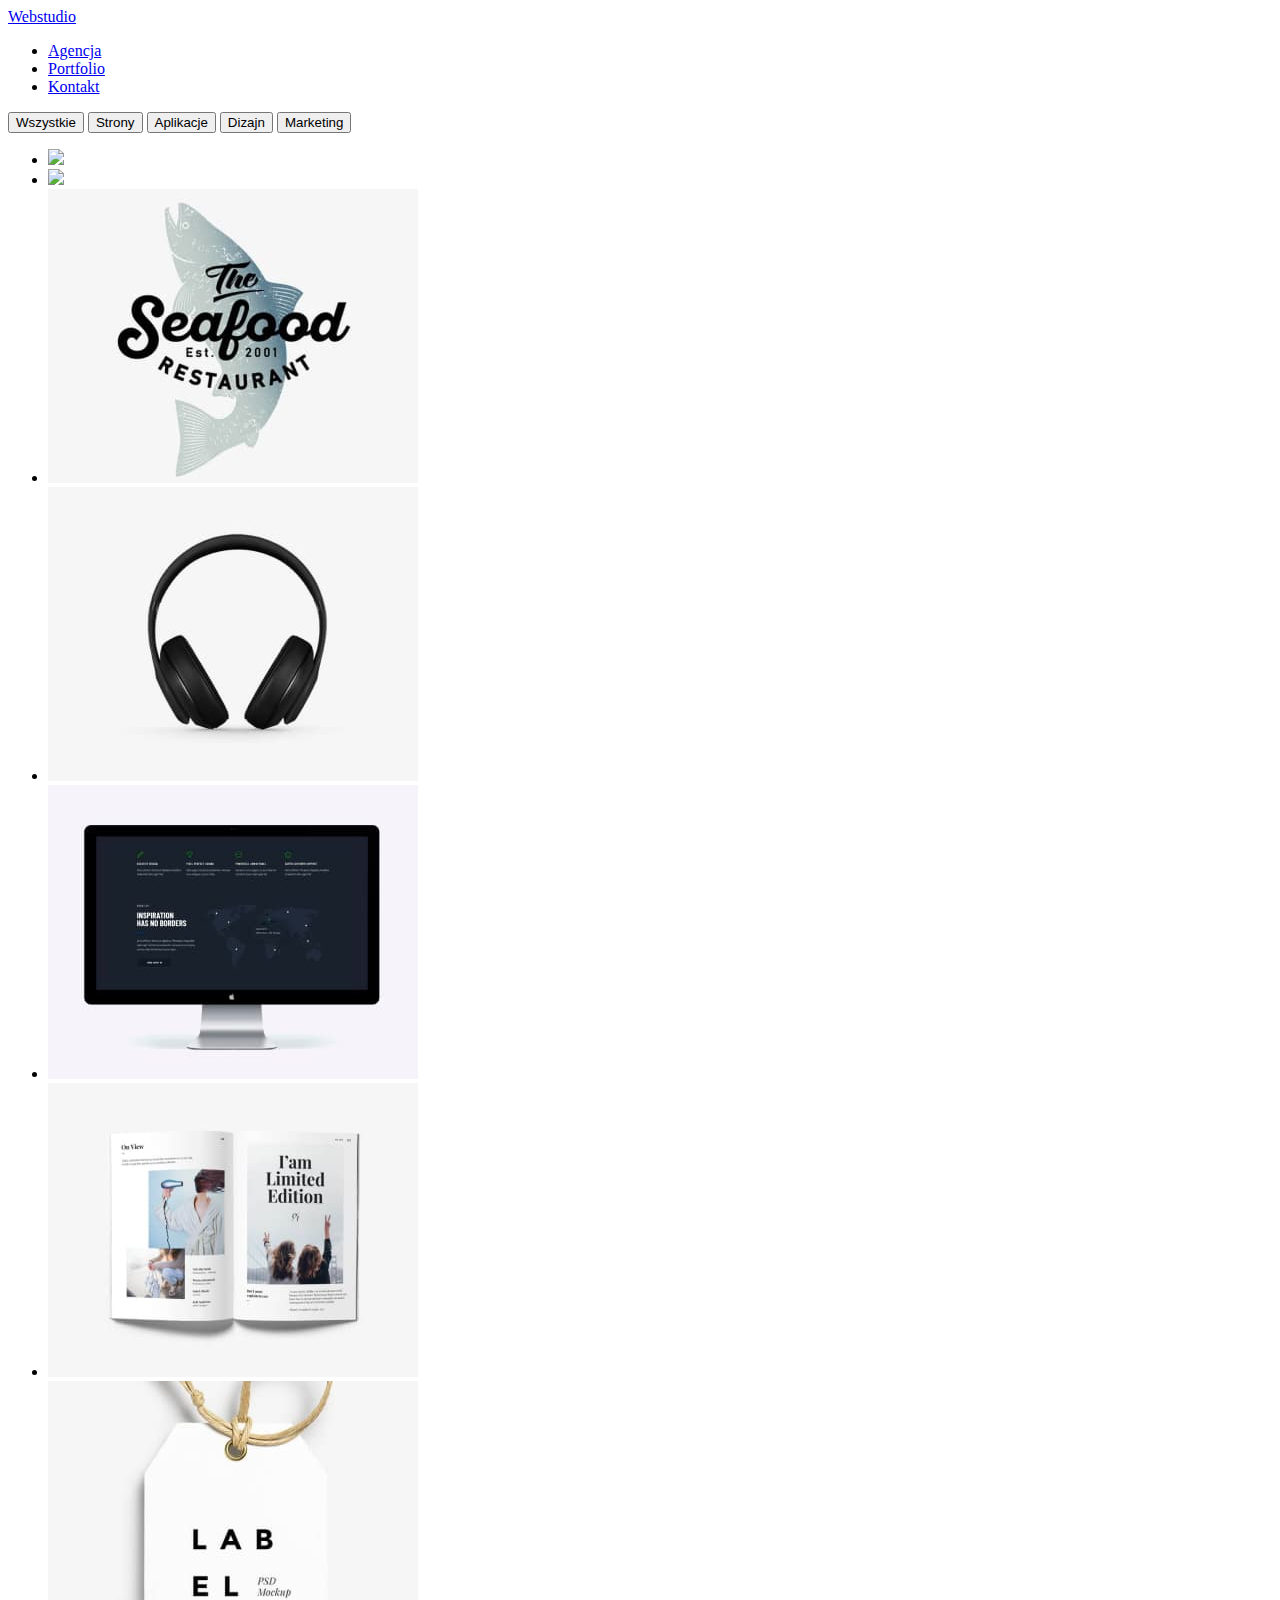
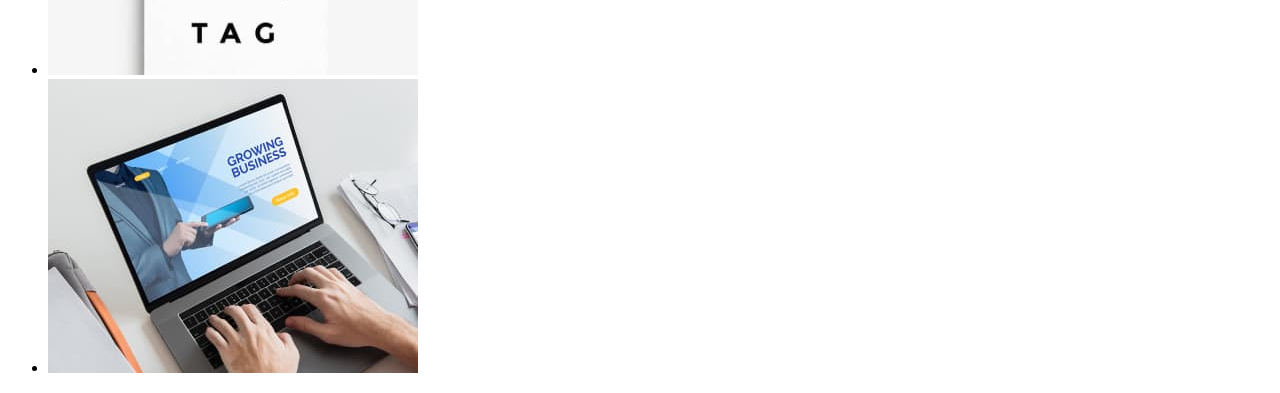
==== portfolio.html @ d4d35519 "Works images" ====
<!DOCTYPE html>
<html lang="pl-PL">
  <head>
    <meta charset="UTF-8" />
    <meta name="viewport" content="widht=device-width, initial-scale=1.0" />
    <title>Portfolio</title>
  </head>

  <body>
    <header>
      <a href="#">Webstudio</a>
      <nav>
        <ul>
          <li><a href="index.html">Agencja</a></li>
          <li><a href="index.html">Portfolio</a></li>
          <li><a href="index.html">Kontakt</a></li>
        </ul>
      </nav>
    </header>
    <main>
      <section class="buttons">
        <button class="button">Wszystkie</button>
        <button class="button">Strony</button>
        <button class="button">Aplikacje</button>
        <button class="button">Dizajn</button>
        <button class="button">Marketing</button>
      </section>
      <section class="works">
        <ul>
          <li>
            <img src="images/technocrack.jpg" />
          </li>
          <li>
            <img src="images/grafika-new-orlean.jpg" />
          </li>
          <li>
            <img src="images/Restauracja-Seafood.jpg" />
          </li>
          <li>
            <img src="images/Projekt-Prime.jpg" />
          </li>
          <li>
            <img src="images/Inspiration-has-no-Borders.jpg" />
          </li>
          <li>
            <img src="images/Magazyn-Limited-Edition.jpg" />
          </li>
          <li>
            <img src="images/Projekt-LAB.jpg" />
          </li>
          <li>
            <img src="images/Growing-Business.jpg" />
          </li>
        </ul>
      </section>
    </main>
  </body>
</html>
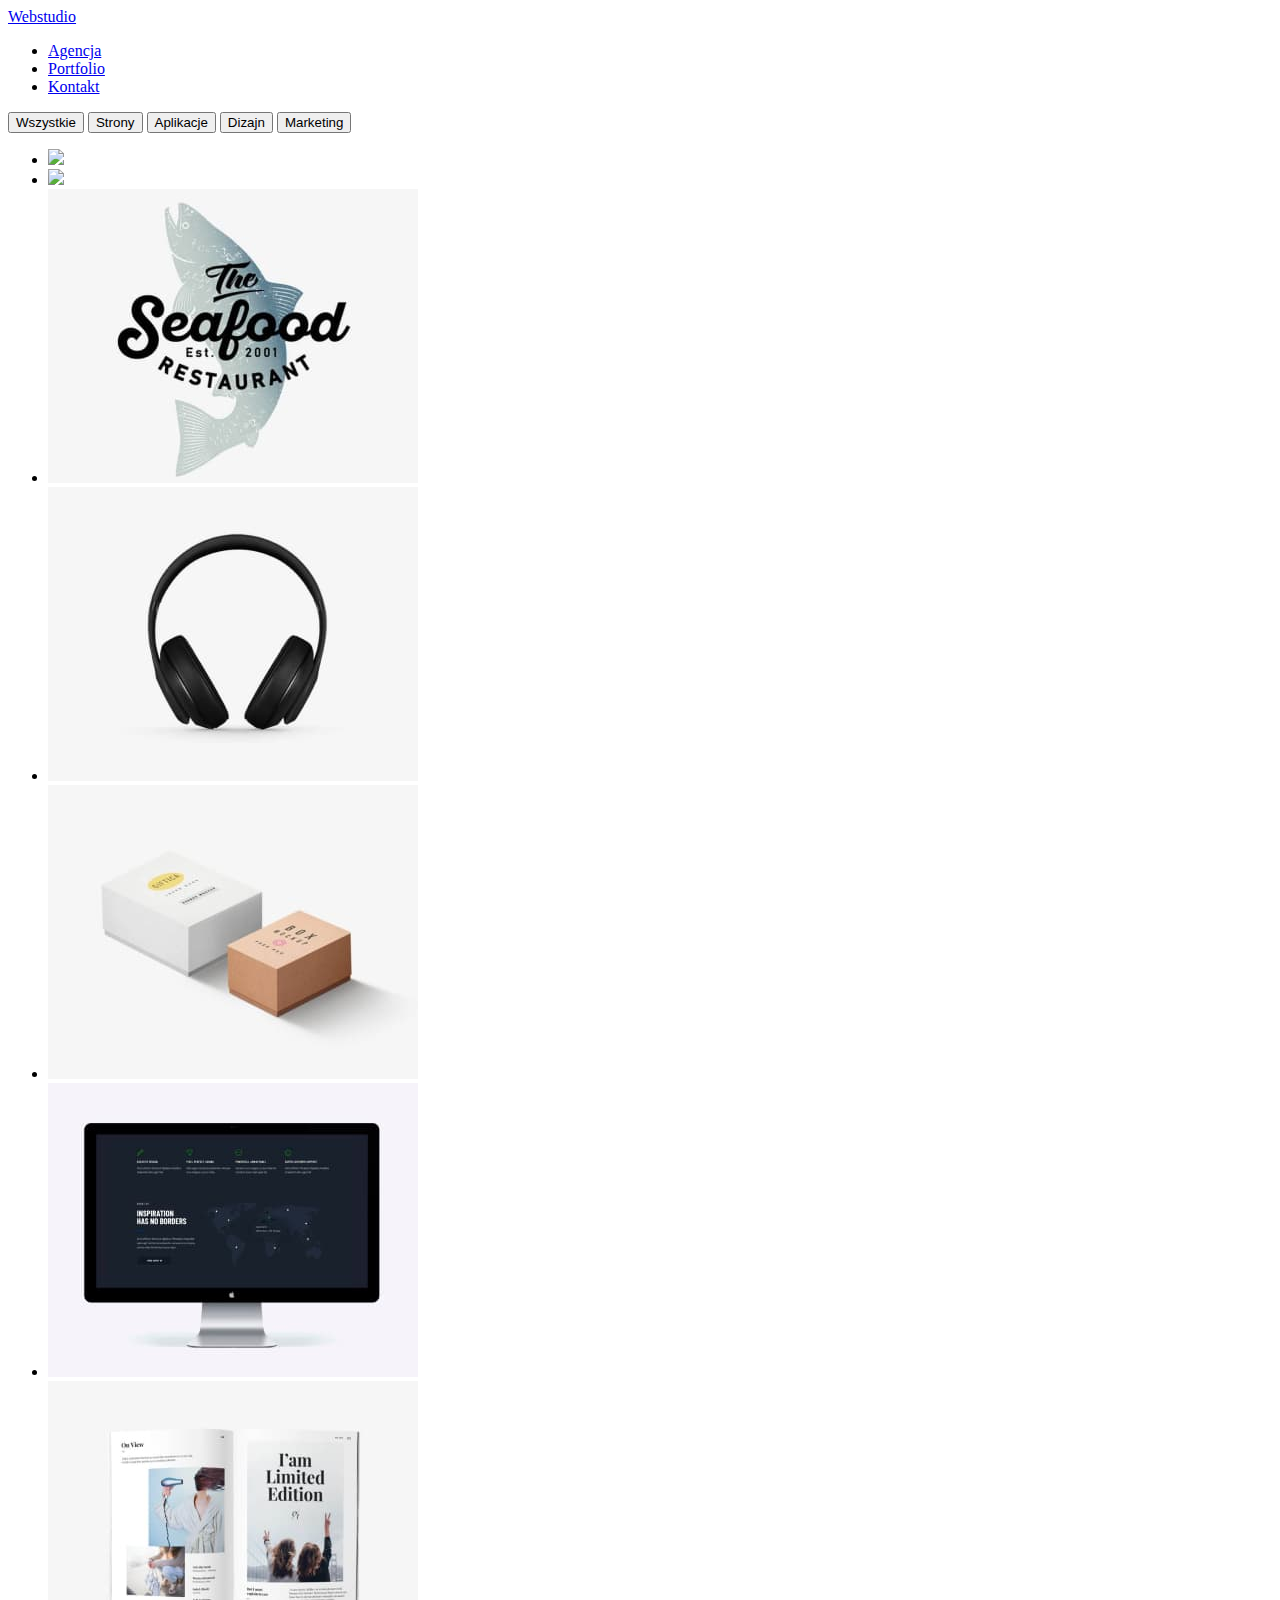
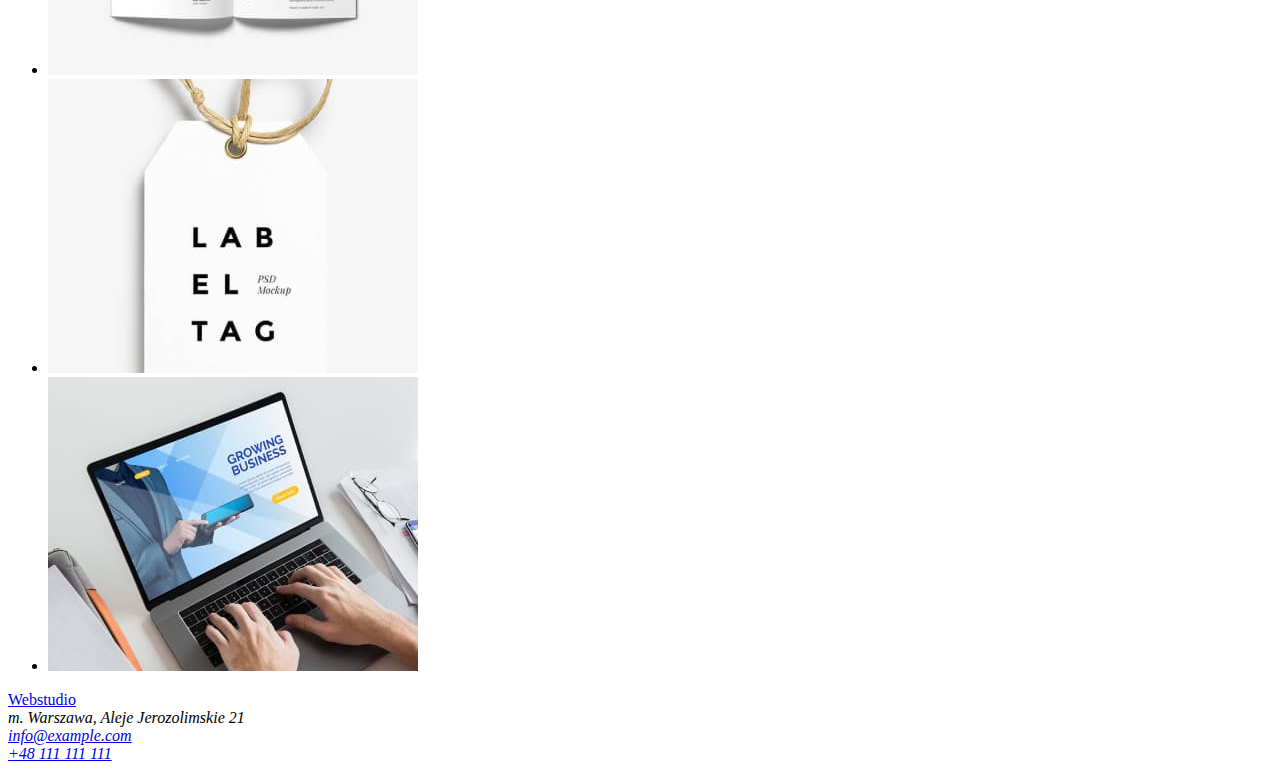
==== commit 063c0a36: "Portfolio" ====
--- a/portfolio.html
+++ b/portfolio.html
@@ -40,6 +40,9 @@
             <img src="images/Projekt-Prime.jpg" />
           </li>
           <li>
+            <img src="images/Projekt-Boxes.jpg" />
+          </li>
+          <li>
             <img src="images/Inspiration-has-no-Borders.jpg" />
           </li>
           <li>
@@ -54,5 +57,13 @@
         </ul>
       </section>
     </main>
+    <footer>
+      <a href="#">Webstudio</a>
+      <address>
+        m. Warszawa, Aleje Jerozolimskie 21 <br />
+        <a href="mailto:info@example.com">info@example.com</a> <br />
+        <a href="tel:+48111111111">+48 111 111 111</a>
+      </address>
+    </footer>
   </body>
 </html>
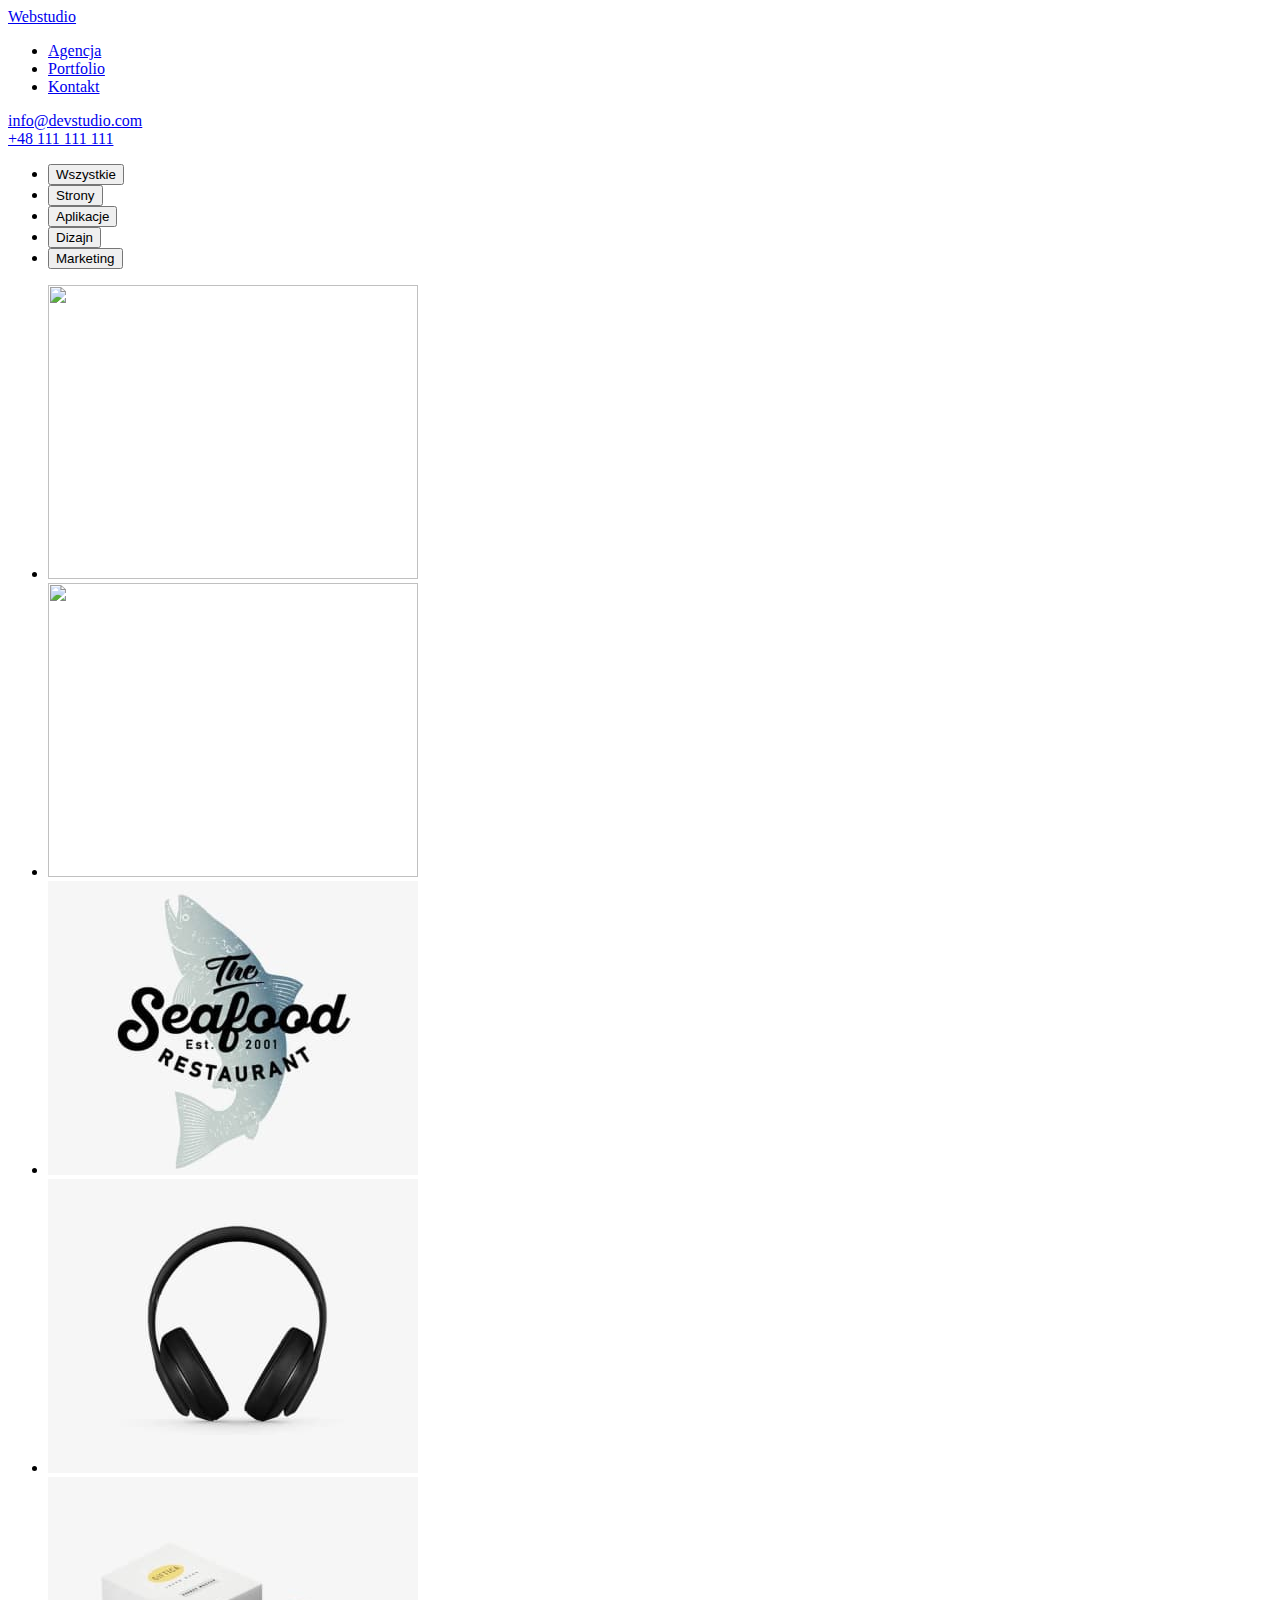
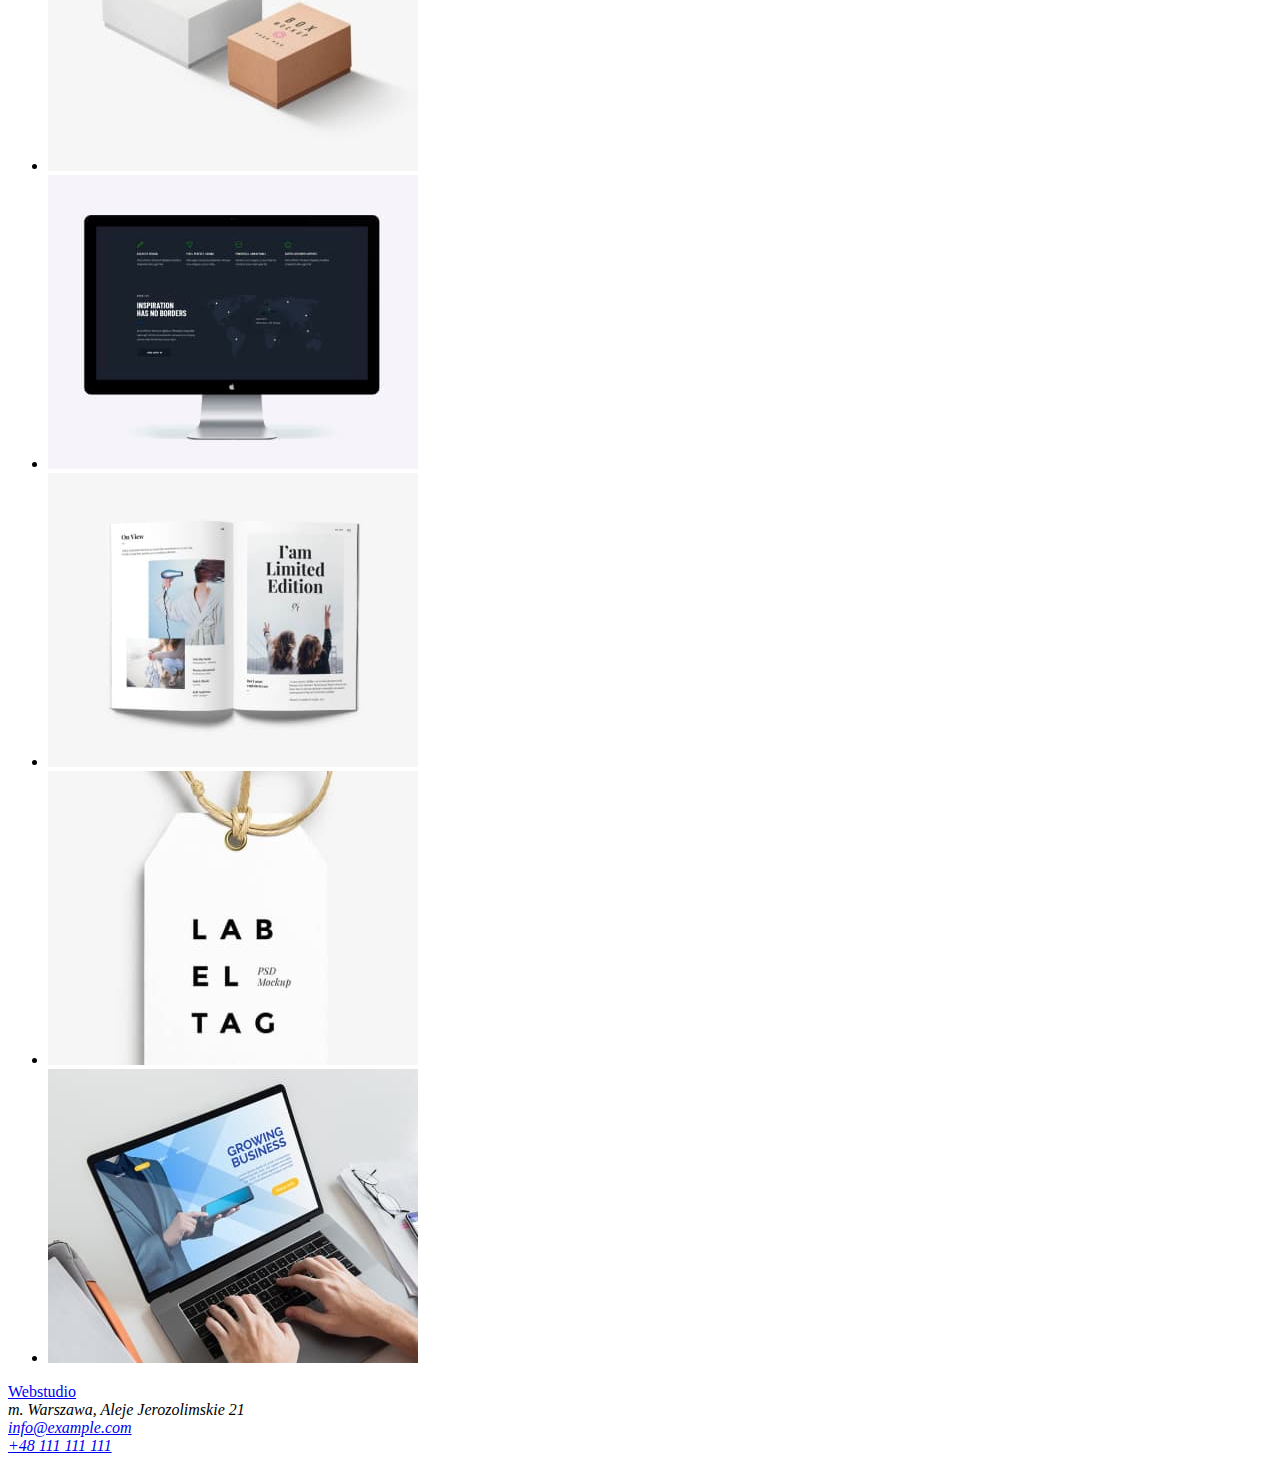
==== commit c6e51dcd: "Css w header" ====
--- a/portfolio.html
+++ b/portfolio.html
@@ -4,11 +4,23 @@
     <meta charset="UTF-8" />
     <meta name="viewport" content="widht=device-width, initial-scale=1.0" />
     <title>Portfolio</title>
+    <link rel="preconnect" href="https://fonts.googleapis.com" />
+    <link rel="preconnect" href="https://fonts.gstatic.com" crossorigin />
+    <link
+      href="https://fonts.googleapis.com/css2?family=Raleway:wght@700&display=swap"
+      rel="stylesheet"
+    />
+    <link rel="preconnect" href="https://fonts.googleapis.com" />
+    <link rel="preconnect" href="https://fonts.gstatic.com" crossorigin />
+    <link
+      href="https://fonts.googleapis.com/css2?family=Raleway:wght@700&family=Roboto:wght@400;500;700;900&display=swap"
+      rel="stylesheet"
+    />
   </head>
 
   <body>
     <header>
-      <a href="#">Webstudio</a>
+      <a class="button-active" href="index.html">Webstudio</a>
       <nav>
         <ul>
           <li><a href="index.html">Agencja</a></li>
@@ -16,43 +28,61 @@
           <li><a href="index.html">Kontakt</a></li>
         </ul>
       </nav>
+      <div>
+        <a href="mailto:nfo@devstudio.com">info@devstudio.com</a> <br />
+        <a href="tel:+48111111111">+48 111 111 111</a>
+      </div>
     </header>
     <main>
       <section class="buttons">
-        <button class="button">Wszystkie</button>
-        <button class="button">Strony</button>
-        <button class="button">Aplikacje</button>
-        <button class="button">Dizajn</button>
-        <button class="button">Marketing</button>
+        <ul>
+          <li><button class="button" type="button">Wszystkie</button></li>
+          <li><button class="button" type="button">Strony</button></li>
+          <li><button class="button" type="button">Aplikacje</button></li>
+          <li><button class="button" type="button">Dizajn</button></li>
+          <li><button class="button" type="button">Marketing</button></li>
+        </ul>
       </section>
       <section class="works">
         <ul>
           <li>
-            <img src="images/technocrack.jpg" />
+            <img src="images/technocrack.jpg" width="370" height="294" />
           </li>
           <li>
-            <img src="images/grafika-new-orlean.jpg" />
+            <img src="images/grafika-new-orlean.jpg" width="370" height="294" />
           </li>
           <li>
-            <img src="images/Restauracja-Seafood.jpg" />
+            <img
+              src="images/Restauracja-Seafood.jpg"
+              width="370"
+              height="294"
+            />
           </li>
           <li>
-            <img src="images/Projekt-Prime.jpg" />
+            <img src="images/Projekt-Prime.jpg" width="370" height="294" />
           </li>
           <li>
-            <img src="images/Projekt-Boxes.jpg" />
+            <img src="images/Projekt-Boxes.jpg" width="370" height="294" />
           </li>
           <li>
-            <img src="images/Inspiration-has-no-Borders.jpg" />
+            <img
+              src="images/Inspiration-has-no-Borders.jpg"
+              width="370"
+              height="294"
+            />
           </li>
           <li>
-            <img src="images/Magazyn-Limited-Edition.jpg" />
+            <img
+              src="images/Magazyn-Limited-Edition.jpg"
+              width="370"
+              height="294"
+            />
           </li>
           <li>
-            <img src="images/Projekt-LAB.jpg" />
+            <img src="images/Projekt-LAB.jpg" width="370" height="294" />
           </li>
           <li>
-            <img src="images/Growing-Business.jpg" />
+            <img src="images/Growing-Business.jpg" width="370" height="294" />
           </li>
         </ul>
       </section>
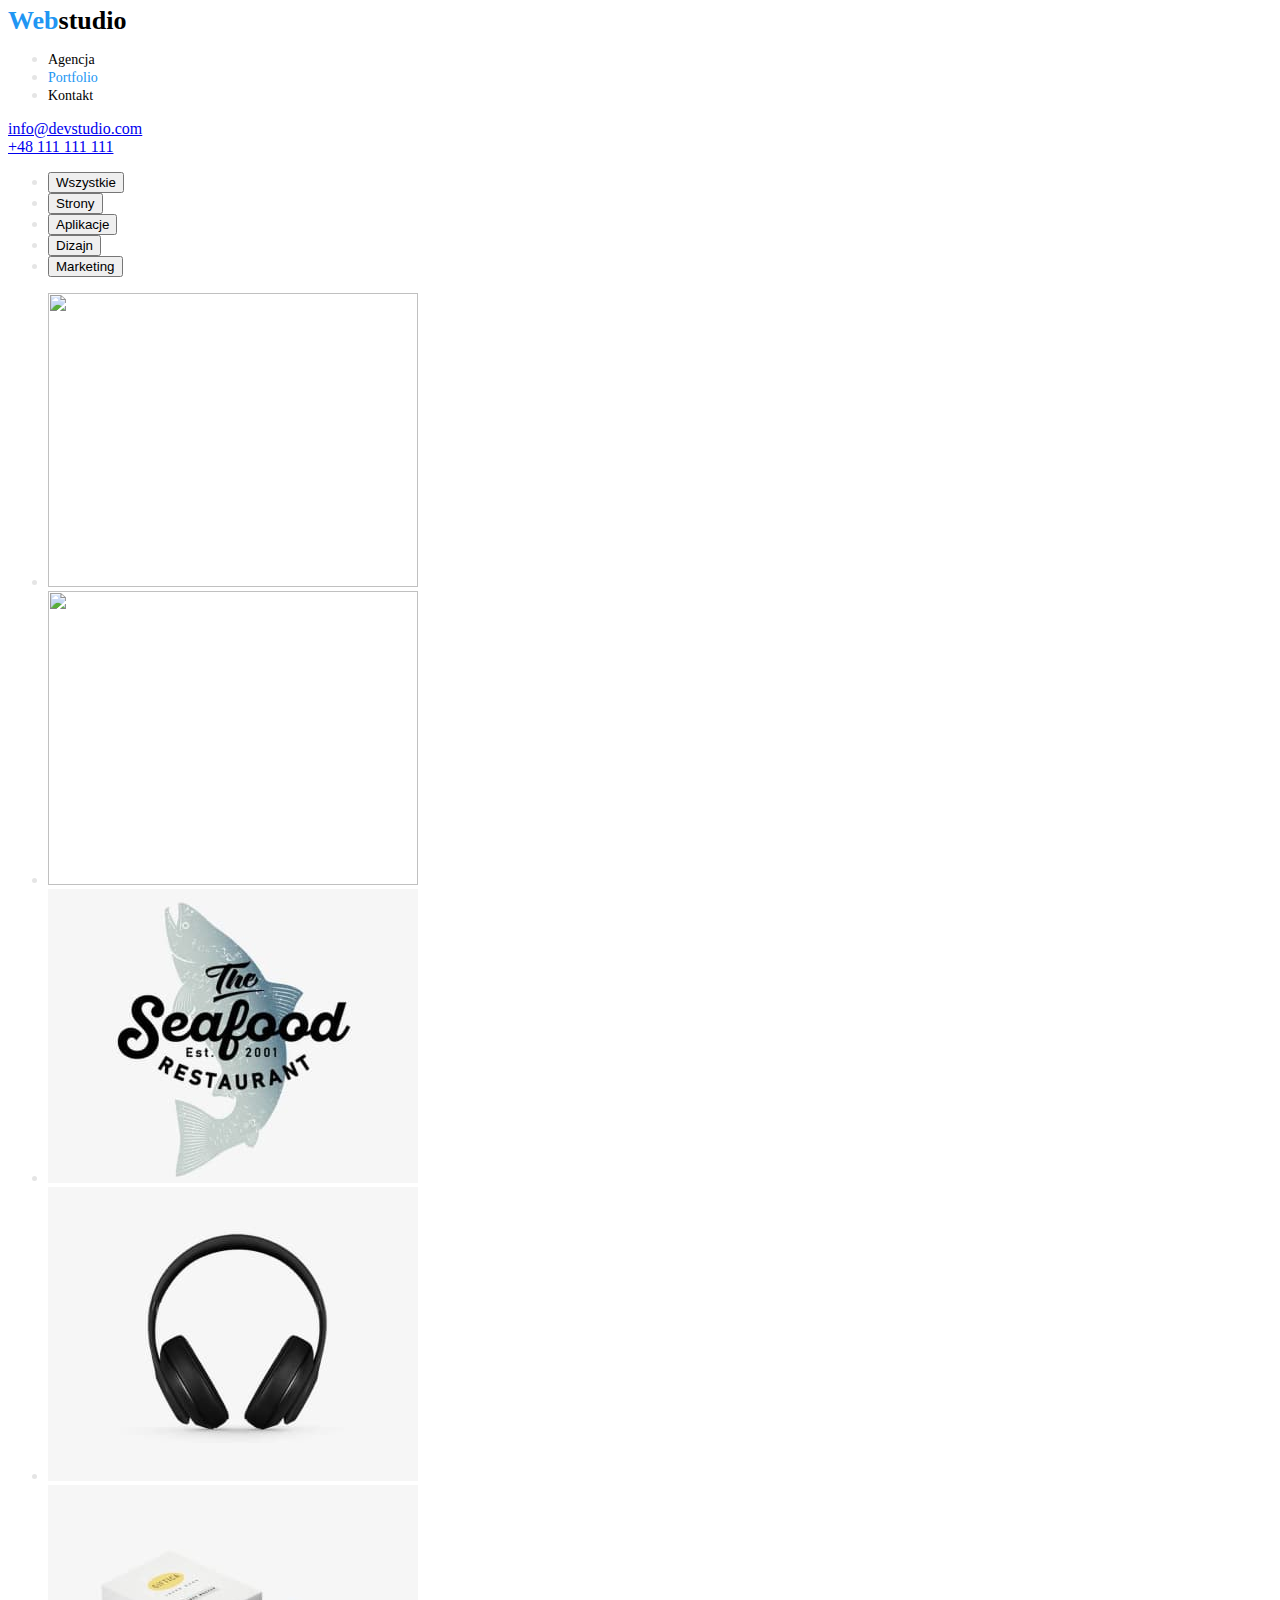
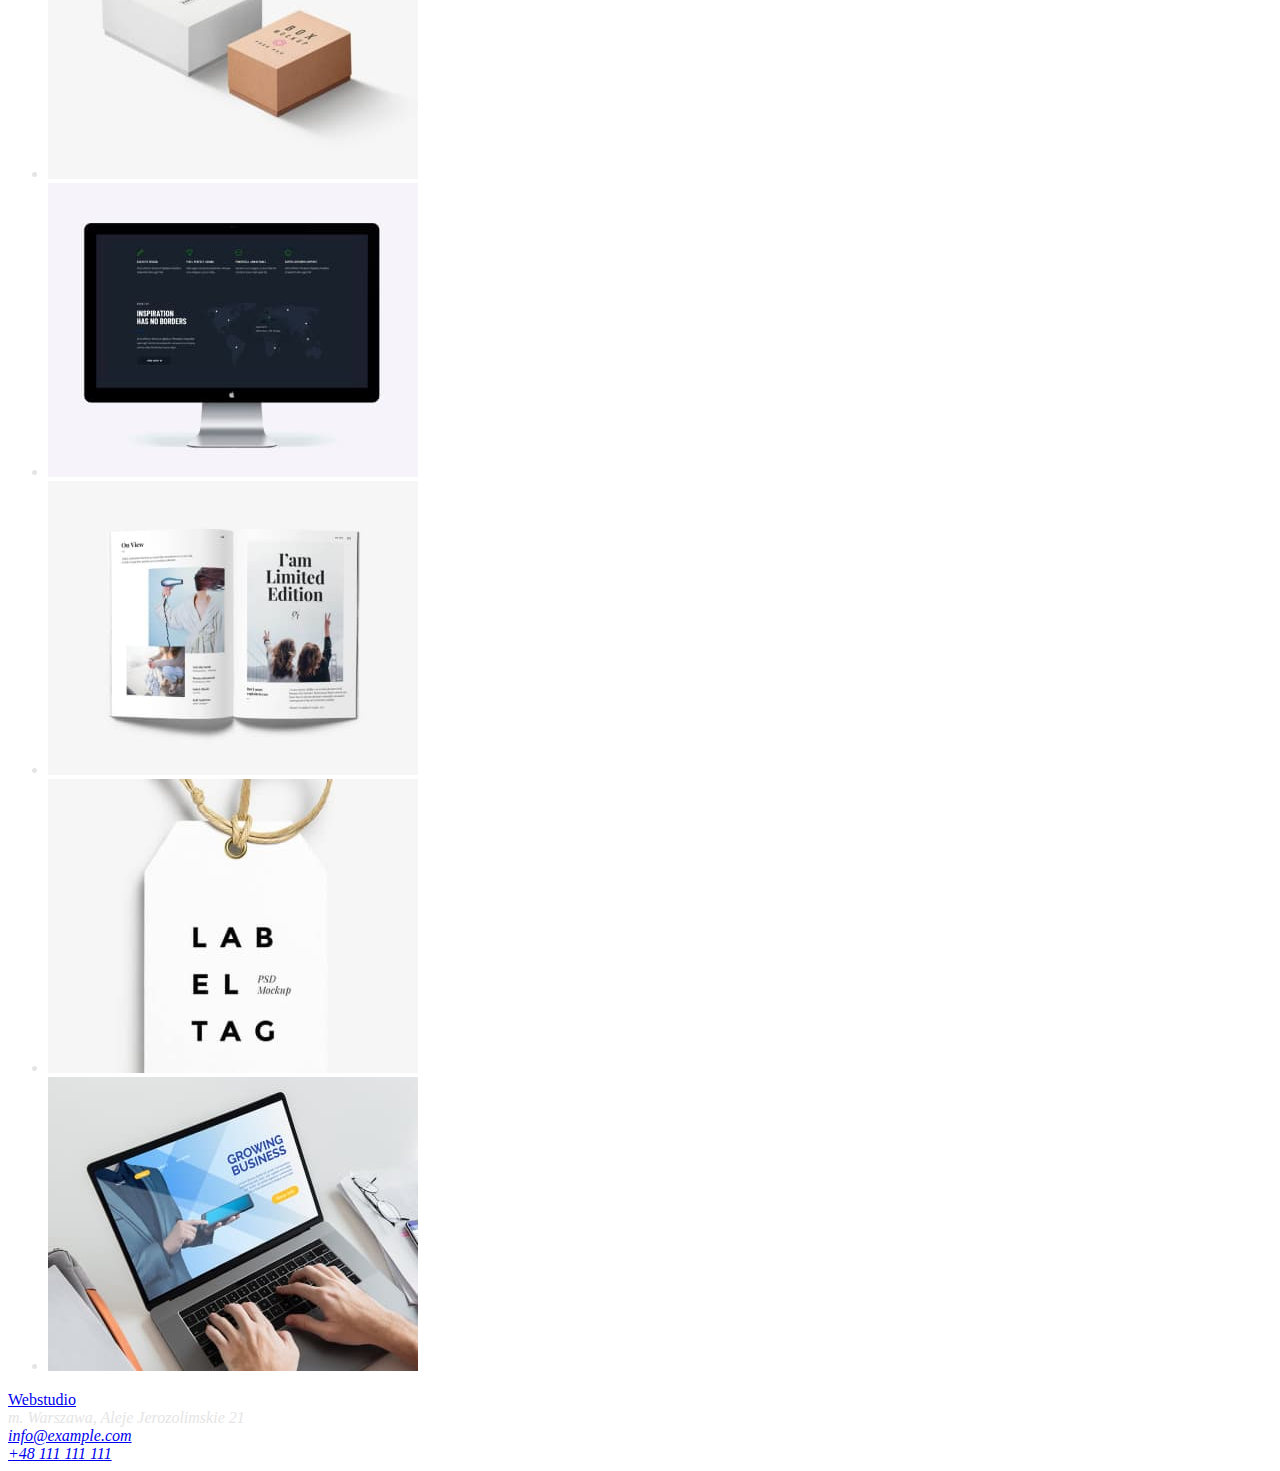
==== commit 4794025a: "Css dla Studio" ====
--- a/portfolio.html
+++ b/portfolio.html
@@ -3,6 +3,7 @@
   <head>
     <meta charset="UTF-8" />
     <meta name="viewport" content="widht=device-width, initial-scale=1.0" />
+    <link href="./css/styles.css" rel="stylesheet" />
     <title>Portfolio</title>
     <link rel="preconnect" href="https://fonts.googleapis.com" />
     <link rel="preconnect" href="https://fonts.gstatic.com" crossorigin />
@@ -20,12 +21,18 @@
 
   <body>
     <header>
-      <a class="button-active" href="index.html">Webstudio</a>
+      <a class="header-primary" href="#"
+        ><span class="highlight">Web</span>studio</a
+      >
       <nav>
         <ul>
-          <li><a href="index.html">Agencja</a></li>
-          <li><a href="index.html">Portfolio</a></li>
-          <li><a href="index.html">Kontakt</a></li>
+          <li><a class="header-secondary" href="index.html">Agencja</a></li>
+          <li>
+            <a class="header-secondary" href="index.html"
+              ><span class="highlight">Portfolio</span></a
+            >
+          </li>
+          <li><a class="header-secondary" href="index.html">Kontakt</a></li>
         </ul>
       </nav>
       <div>
--- a/css/styles.css
+++ b/css/styles.css
@@ -0,0 +1,95 @@
+.button-active .link:active {
+  color: pink;
+}
+body {
+  font-family: "Roboto", "Raleway" sans-serif;
+  color: #e5e5e5;
+}
+.header-primary {
+  color: #000000;
+  font-size: 26px;
+  line-height: 100%;
+  font-weight: 700;
+  text-decoration: none;
+}
+.highlight {
+  color: #2196f3;
+}
+.header-secondary {
+  color: #000000;
+  font-size: 14px;
+  line-height: 100%;
+  font-weight: 500;
+  text-decoration: none;
+}
+.telephone {
+  color: #757575;
+  font-size: 14px;
+  line-height: 100%;
+  font-weight: 500;
+  text-decoration: none;
+}
+.mail {
+  color: #2196f3;
+  font-size: 14px;
+  line-height: 100%;
+  font-weight: 500;
+  text-decoration: none;
+}
+.main-header {
+  color: #ffffff;
+  font-size: 44px;
+  line-height: 116%;
+  font-weight: 900;
+}
+.button-primary {
+  background-color: #2196f3;
+  border: none;
+  color: #ffffff;
+  text-align: center;
+  text-decoration: none;
+  font-size: 16px;
+}
+.list-primary {
+  color: #212121;
+  font-size: 14px;
+  line-height: 100%;
+  font-weight: 700;
+}
+.text-primary {
+  color: #757575;
+  font-size: 14px;
+  line-height: 146%;
+  font-weight: 400;
+}
+.header-third {
+  color: #212121;
+  font-size: 36px;
+  line-height: 100%;
+  font-weight: 700;
+}
+.personal-data {
+  color: #212121;
+  font-size: 16px;
+  line-height: 100%;
+  font-weight: 500;
+}
+.job-position {
+  color: #757575;
+  font-size: 16px;
+  line-height: 100%;
+  font-weight: 400;
+}
+.company-location {
+  color: #ffffff;
+  font-size: 14px;
+  line-height: 146%;
+  font-weight: 400;
+}
+.contact-links {
+  color: #ffffff;
+  font-size: 14px;
+  line-height: 146%;
+  font-weight: 400;
+  text-decoration: none;
+}
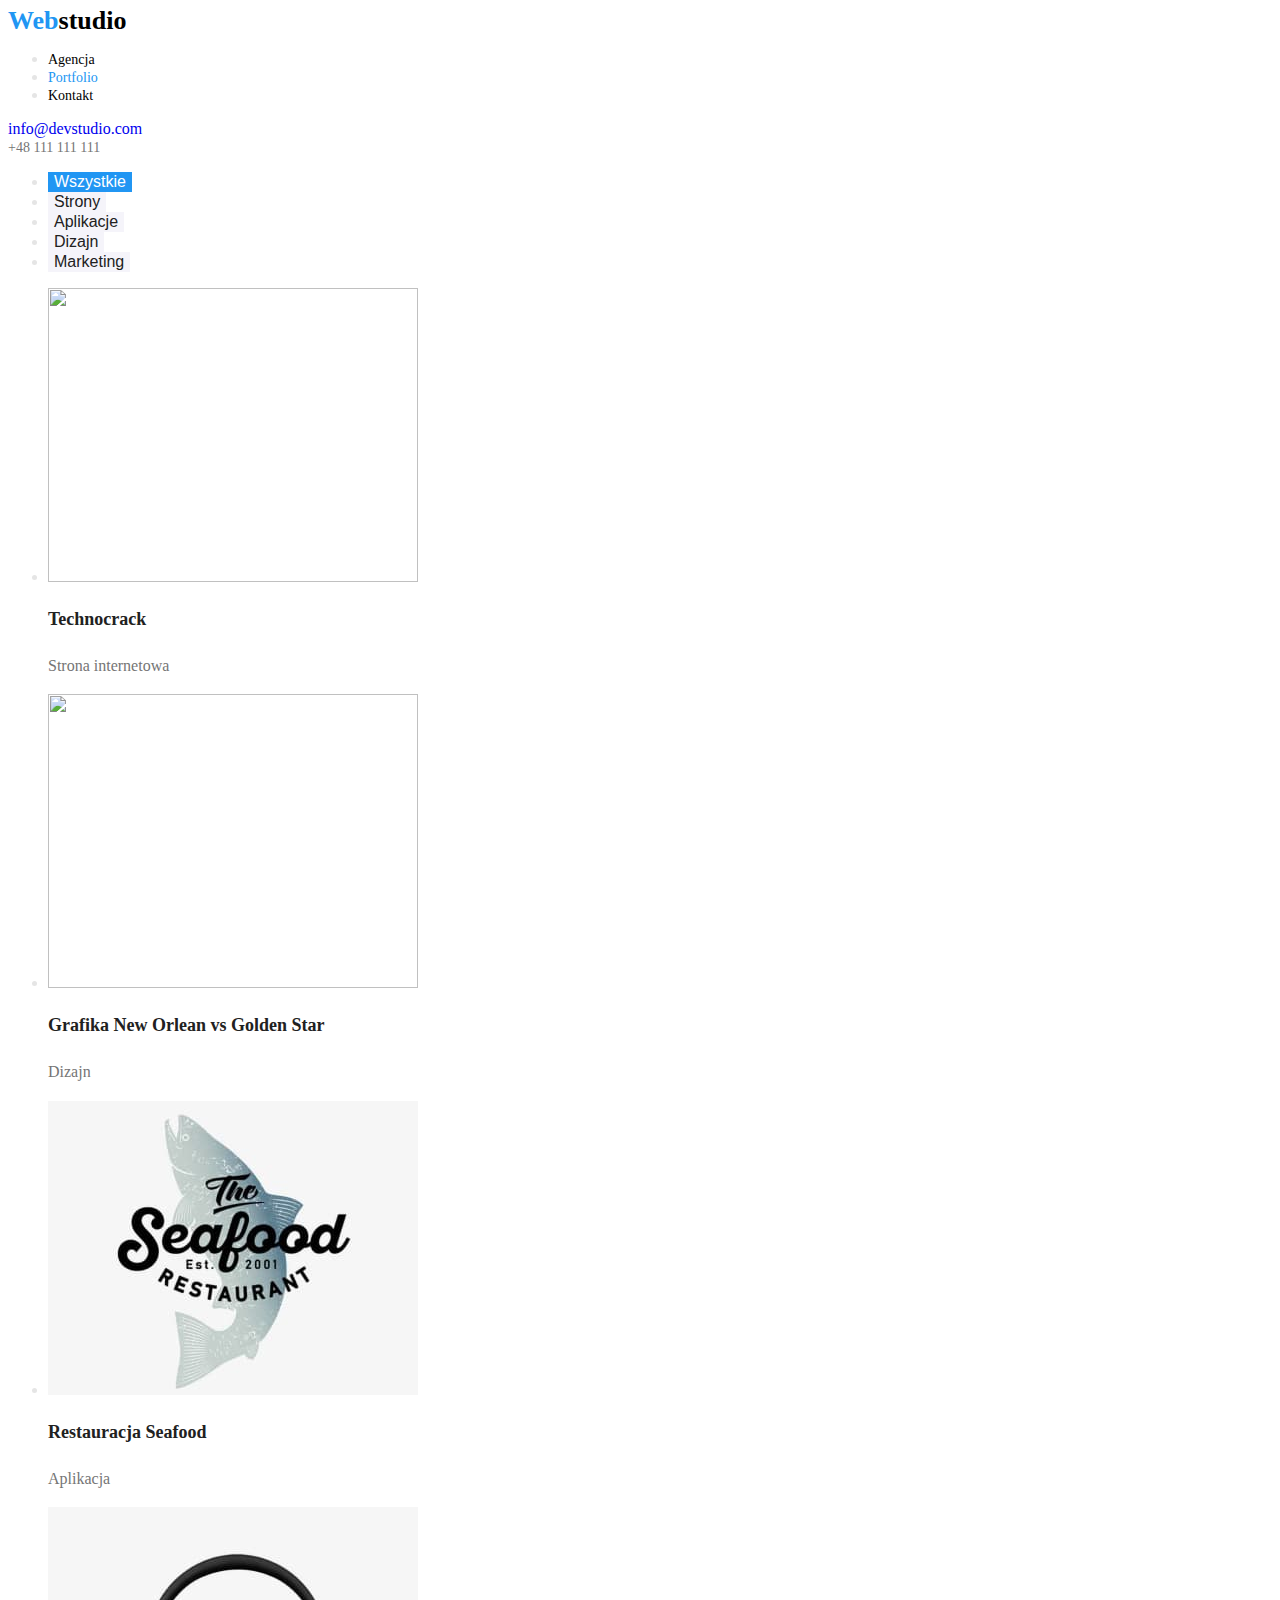
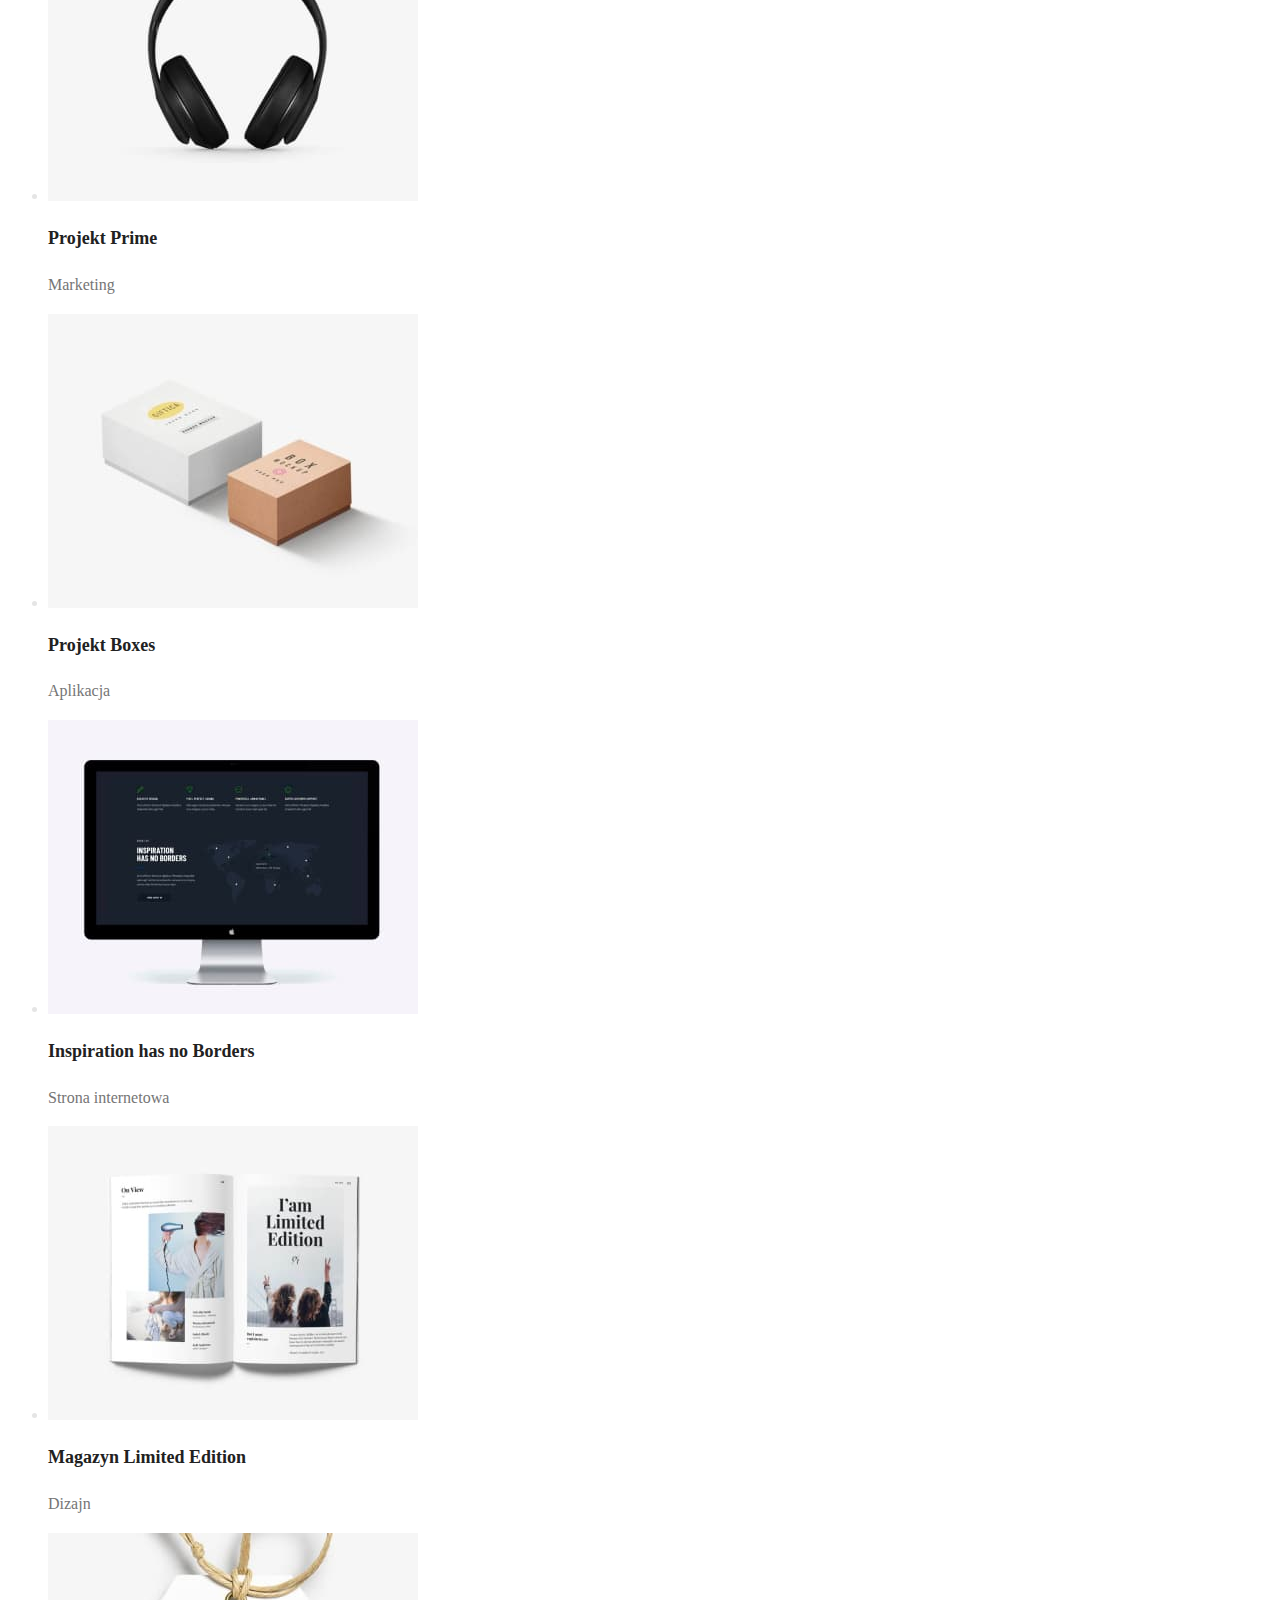
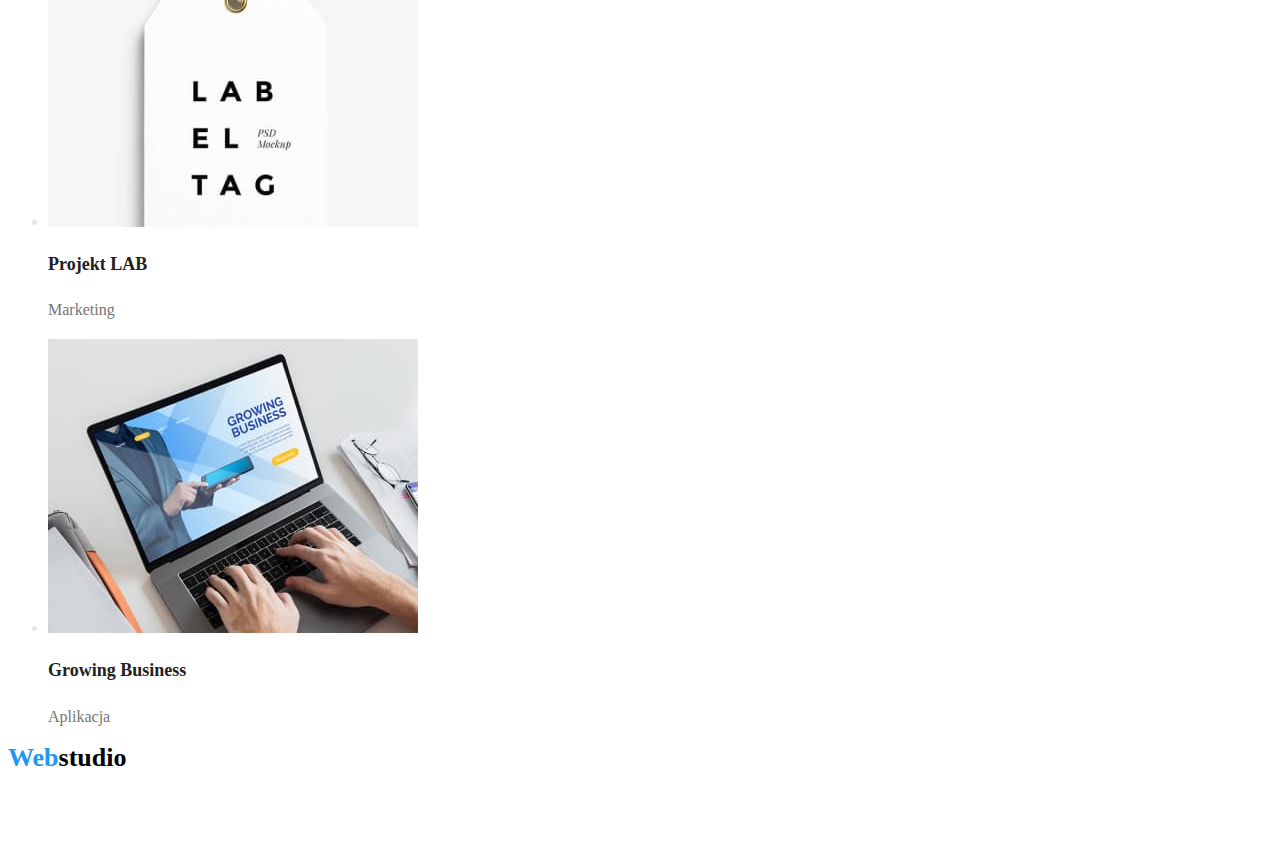
==== commit 98fead4e: "Css" ====
--- a/portfolio.html
+++ b/portfolio.html
@@ -36,27 +36,46 @@
         </ul>
       </nav>
       <div>
-        <a href="mailto:nfo@devstudio.com">info@devstudio.com</a> <br />
-        <a href="tel:+48111111111">+48 111 111 111</a>
+        <a class="mail-portfolio" href="mailto:nfo@devstudio.com"
+          >info@devstudio.com</a
+        >
+        <br />
+        <a class="telephone" href="tel:+48111111111">+48 111 111 111</a>
       </div>
     </header>
     <main>
-      <section class="buttons">
+      <section>
         <ul>
-          <li><button class="button" type="button">Wszystkie</button></li>
-          <li><button class="button" type="button">Strony</button></li>
-          <li><button class="button" type="button">Aplikacje</button></li>
-          <li><button class="button" type="button">Dizajn</button></li>
-          <li><button class="button" type="button">Marketing</button></li>
+          <li>
+            <button type="button" class="button-secondary-highlighted">
+              Wszystkie
+            </button>
+          </li>
+          <li>
+            <button type="button" class="button-secondary">Strony</button>
+          </li>
+          <li>
+            <button type="button" class="button-secondary">Aplikacje</button>
+          </li>
+          <li>
+            <button type="button" class="button-secondary">Dizajn</button>
+          </li>
+          <li>
+            <button type="button" class="button-secondary">Marketing</button>
+          </li>
         </ul>
       </section>
-      <section class="works">
+      <section>
         <ul>
           <li>
             <img src="images/technocrack.jpg" width="370" height="294" />
+            <h3 class="portfolio-header">Technocrack</h3>
+            <p class="portfolio-text">Strona internetowa</p>
           </li>
           <li>
             <img src="images/grafika-new-orlean.jpg" width="370" height="294" />
+            <h3 class="portfolio-header">Grafika New Orlean vs Golden Star</h3>
+            <p class="portfolio-text">Dizajn</p>
           </li>
           <li>
             <img
@@ -64,12 +83,18 @@
               width="370"
               height="294"
             />
+            <h3 class="portfolio-header">Restauracja Seafood</h3>
+            <p class="portfolio-text">Aplikacja</p>
           </li>
           <li>
             <img src="images/Projekt-Prime.jpg" width="370" height="294" />
+            <h3 class="portfolio-header">Projekt Prime</h3>
+            <p class="portfolio-text">Marketing</p>
           </li>
           <li>
             <img src="images/Projekt-Boxes.jpg" width="370" height="294" />
+            <h3 class="portfolio-header">Projekt Boxes</h3>
+            <p class="portfolio-text">Aplikacja</p>
           </li>
           <li>
             <img
@@ -77,6 +102,8 @@
               width="370"
               height="294"
             />
+            <h3 class="portfolio-header">Inspiration has no Borders</h3>
+            <p class="portfolio-text">Strona internetowa</p>
           </li>
           <li>
             <img
@@ -84,22 +111,36 @@
               width="370"
               height="294"
             />
+            <h3 class="portfolio-header">Magazyn Limited Edition</h3>
+            <p class="portfolio-text">Dizajn</p>
           </li>
           <li>
             <img src="images/Projekt-LAB.jpg" width="370" height="294" />
           </li>
+          <h3 class="portfolio-header">Projekt LAB</h3>
+          <p class="portfolio-text">Marketing</p>
           <li>
             <img src="images/Growing-Business.jpg" width="370" height="294" />
+            <h3 class="portfolio-header">Growing Business</h3>
+            <p class="portfolio-text">Aplikacja</p>
           </li>
         </ul>
       </section>
     </main>
     <footer>
-      <a href="#">Webstudio</a>
+      <a class="header-primary" href="#"
+        ><span class="highlight">Web</span>studio</a
+      >
       <address>
-        m. Warszawa, Aleje Jerozolimskie 21 <br />
-        <a href="mailto:info@example.com">info@example.com</a> <br />
-        <a href="tel:+48111111111">+48 111 111 111</a>
+        <span class="company-location">
+          m. Warszawa, Aleje Jerozolimskie 21
+          <br />
+        </span>
+        <a class="contact-links" href="mailto:info@example.com"
+          >info@example.com</a
+        >
+        <br />
+        <a class="contact-links" href="tel:+48111111111">+48 111 111 111</a>
       </address>
     </footer>
   </body>
--- a/css/styles.css
+++ b/css/styles.css
@@ -29,13 +29,22 @@
   font-weight: 500;
   text-decoration: none;
 }
-.mail {
+.mail-studio {
   color: #2196f3;
+  font-size: 14px;
+  line-height: 100%;
+  font-weight: 500;
+text-decoration: none; 
+}
+
+ .mail-portfolio {
+  color: #757575
   font-size: 14px;
   line-height: 100%;
   font-weight: 500;
   text-decoration: none;
 }
+
 .main-header {
   color: #ffffff;
   font-size: 44px;
@@ -93,3 +102,31 @@
   font-weight: 400;
   text-decoration: none;
 }
+.button-secondary-highlighted {
+  background-color: #2196f3;
+  border: none;
+  color: #ffffff;
+  text-align: center;
+  text-decoration: none;
+  font-size: 16px;
+}
+.button-secondary {
+  background-color: #f5f4fa;
+  border: none;
+  color: #212121;
+  text-align: center;
+  text-decoration: none;
+  font-size: 16px;
+}
+.portfolio-header {
+  color: #212121;
+  font-size: 18px;
+  line-height: 171%;
+  font-weight: 700;
+}
+.portfolio-text {
+  color: #757575;
+  font-size: 16px;
+  line-height: 160%;
+  font-weight: 400;
+}
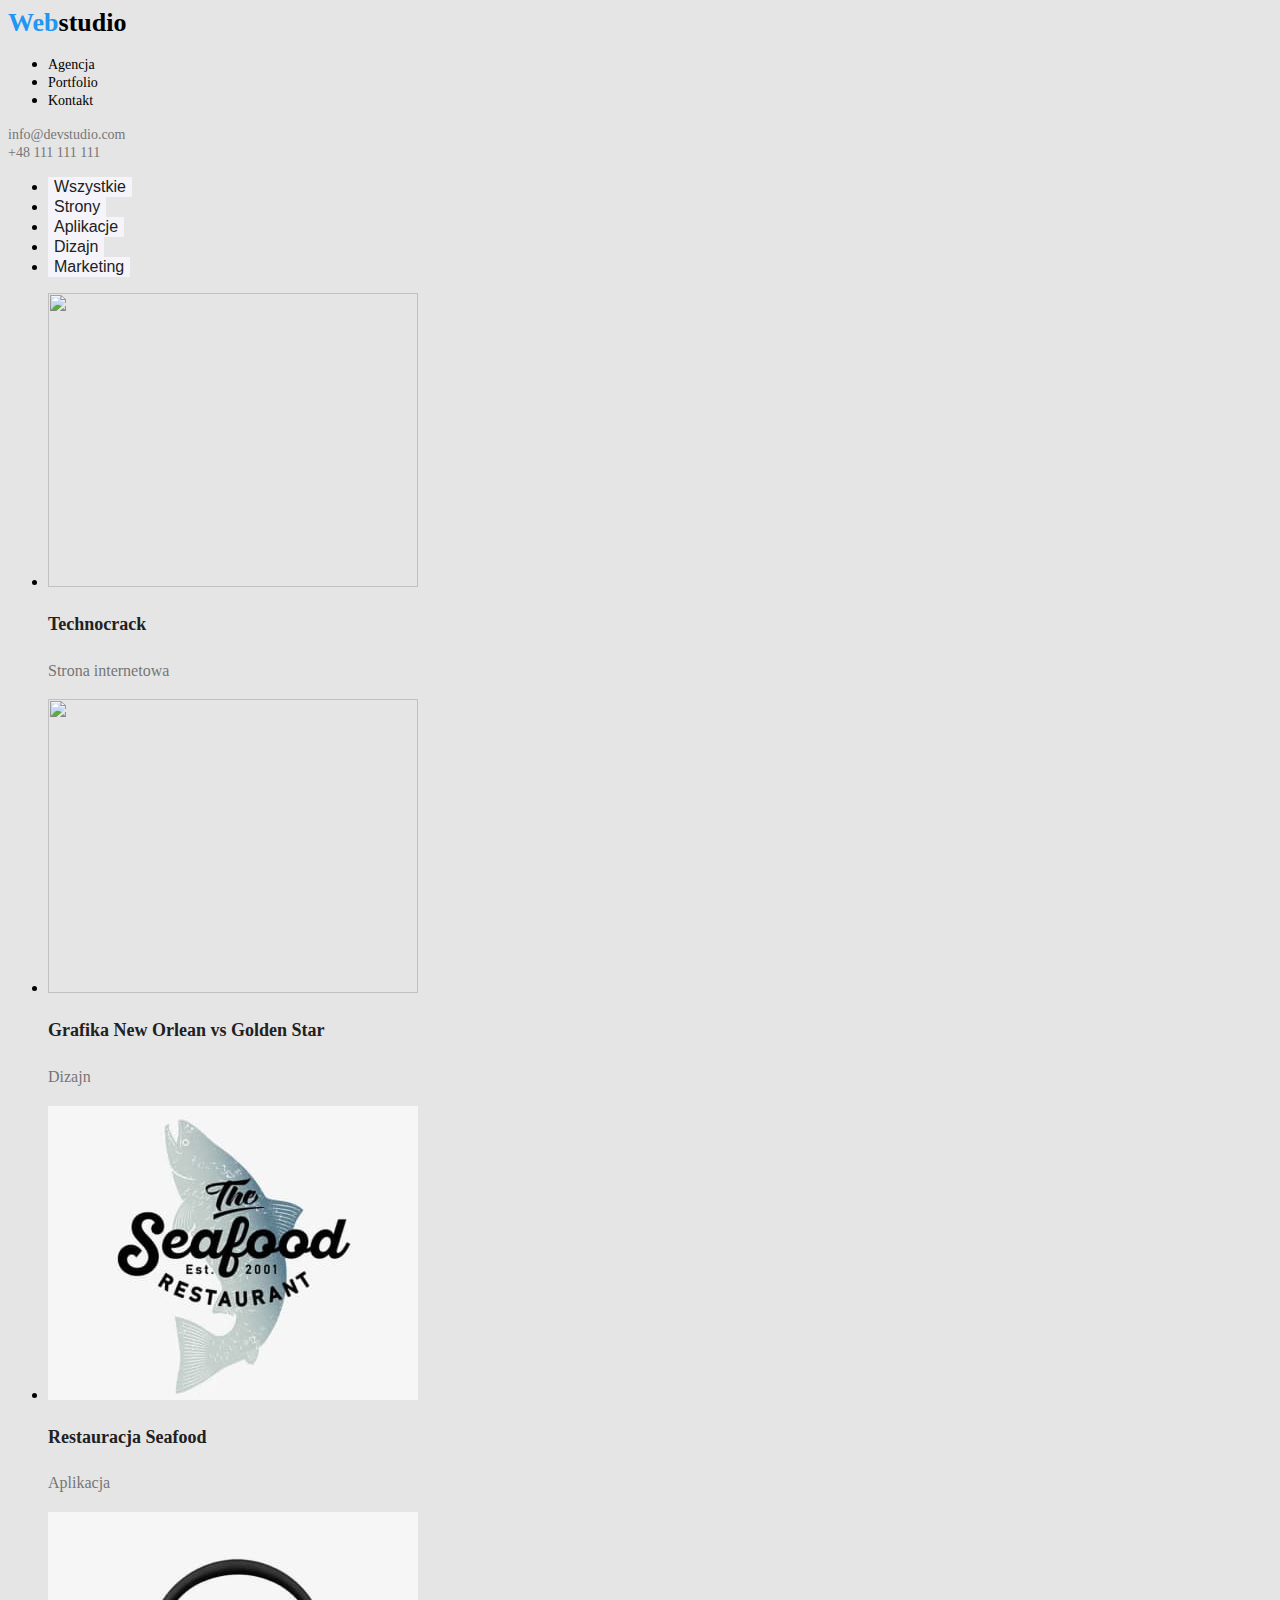
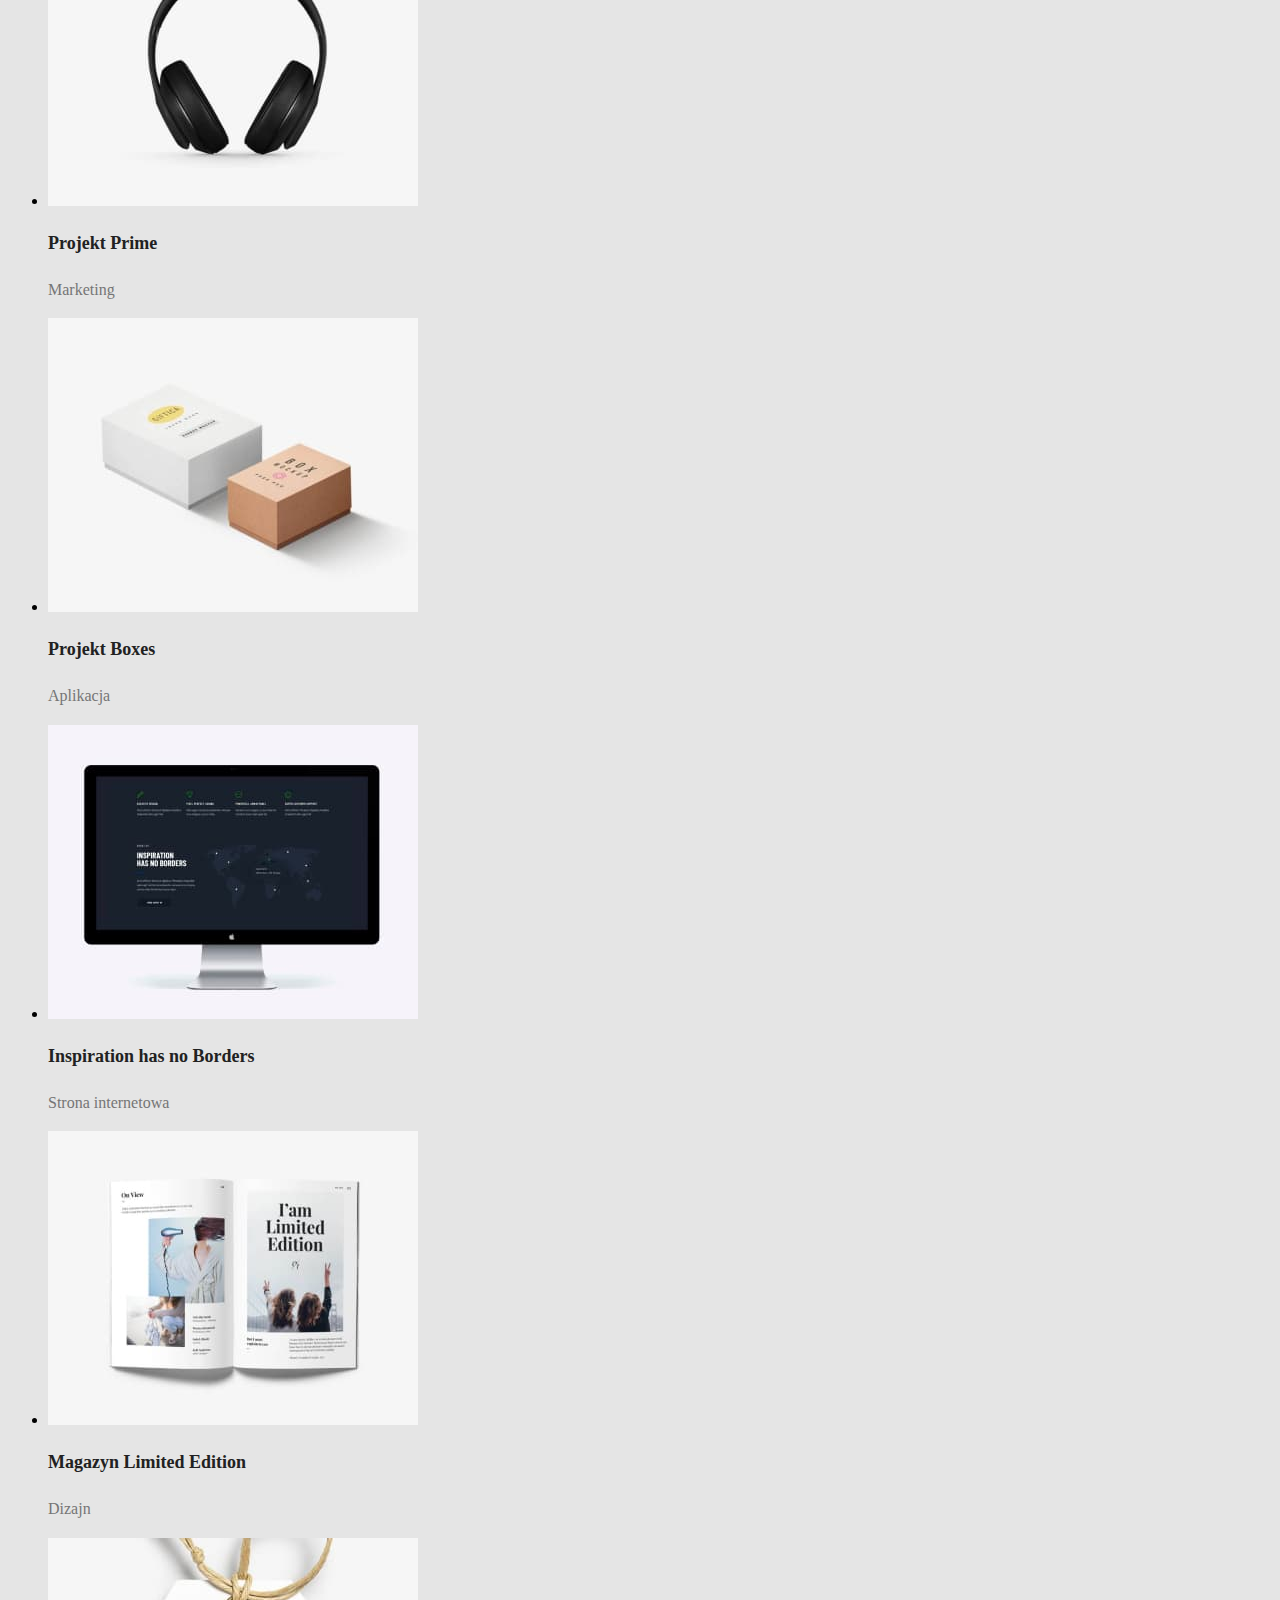
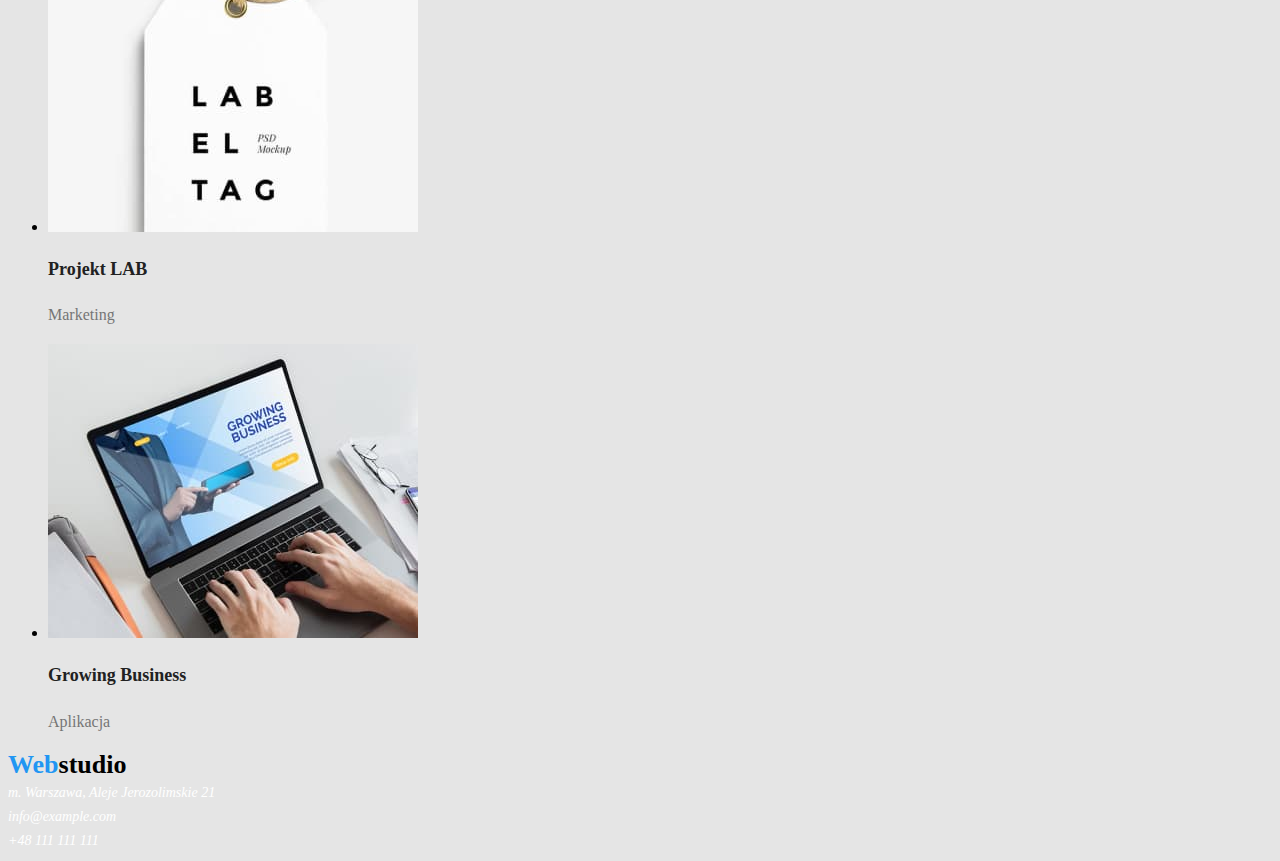
==== commit 040decf7: "css" ====
--- a/portfolio.html
+++ b/portfolio.html
@@ -26,30 +26,30 @@
       >
       <nav>
         <ul>
-          <li><a class="header-secondary" href="index.html">Agencja</a></li>
           <li>
-            <a class="header-secondary" href="index.html"
-              ><span class="highlight">Portfolio</span></a
-            >
+            <a class="header-secondary link" href="index.html">Agencja</a>
           </li>
-          <li><a class="header-secondary" href="index.html">Kontakt</a></li>
+          <li>
+            <a class="header-secondary link" href="portfolio.html">Portfolio</a>
+          </li>
+          <li>
+            <a class="header-secondary link" href="index.html">Kontakt</a>
+          </li>
         </ul>
       </nav>
       <div>
-        <a class="mail-portfolio" href="mailto:nfo@devstudio.com"
-          >info@devstudio.com</a
+        <a class="mail link" href="mailto:nfo@devstudio.com">
+          info@devstudio.com</a
         >
         <br />
-        <a class="telephone" href="tel:+48111111111">+48 111 111 111</a>
+        <a class="telephone link" href="tel:+48111111111">+48 111 111 111</a>
       </div>
     </header>
     <main>
       <section>
         <ul>
           <li>
-            <button type="button" class="button-secondary-highlighted">
-              Wszystkie
-            </button>
+            <button type="button" class="button-secondary">Wszystkie</button>
           </li>
           <li>
             <button type="button" class="button-secondary">Strony</button>
@@ -136,11 +136,13 @@
           m. Warszawa, Aleje Jerozolimskie 21
           <br />
         </span>
-        <a class="contact-links" href="mailto:info@example.com"
+        <a class="contact-links link" href="mailto:info@example.com"
           >info@example.com</a
         >
         <br />
-        <a class="contact-links" href="tel:+48111111111">+48 111 111 111</a>
+        <a class="contact-links link" href="tel:+48111111111"
+          >+48 111 111 111</a
+        >
       </address>
     </footer>
   </body>
--- a/css/styles.css
+++ b/css/styles.css
@@ -1,14 +1,11 @@
-.button-active .link:active {
-  color: pink;
-}
 body {
   font-family: "Roboto", "Raleway" sans-serif;
-  color: #e5e5e5;
+  background-color: #e5e5e5;
 }
 .header-primary {
   color: #000000;
   font-size: 26px;
-  line-height: 100%;
+  line-height: 1.19;
   font-weight: 700;
   text-decoration: none;
 }
@@ -18,29 +15,26 @@
 .header-secondary {
   color: #000000;
   font-size: 14px;
-  line-height: 100%;
+  line-height: 1.14;
   font-weight: 500;
   text-decoration: none;
 }
+
+.link:hover {
+  color: #2196f3;
+}
+
 .telephone {
   color: #757575;
   font-size: 14px;
-  line-height: 100%;
+  line-height: 1.14;
   font-weight: 500;
   text-decoration: none;
 }
-.mail-studio {
-  color: #2196f3;
+.mail {
+  color: #757575;
   font-size: 14px;
-  line-height: 100%;
-  font-weight: 500;
-text-decoration: none; 
-}
-
- .mail-portfolio {
-  color: #757575
-  font-size: 14px;
-  line-height: 100%;
+  line-height: 1.14;
   font-weight: 500;
   text-decoration: none;
 }
@@ -48,68 +42,67 @@
 .main-header {
   color: #ffffff;
   font-size: 44px;
-  line-height: 116%;
+  line-height: 1.36;
   font-weight: 900;
 }
 .button-primary {
   background-color: #2196f3;
-  border: none;
+  border-color: #000000;
   color: #ffffff;
   text-align: center;
   text-decoration: none;
   font-size: 16px;
+  line-height: 1.88;
+  cursor: pointer;
+}
+.button-primary:hover {
+  background-color: #e5e5e5;
+  color: #000000;
 }
 .list-primary {
   color: #212121;
   font-size: 14px;
-  line-height: 100%;
+  line-height: 1.14;
   font-weight: 700;
 }
 .text-primary {
   color: #757575;
   font-size: 14px;
-  line-height: 146%;
+  line-height: 1.71;
   font-weight: 400;
 }
 .header-third {
   color: #212121;
   font-size: 36px;
-  line-height: 100%;
+  line-height: 1.67;
   font-weight: 700;
 }
 .personal-data {
   color: #212121;
   font-size: 16px;
-  line-height: 100%;
+  line-height: 1.19;
   font-weight: 500;
 }
 .job-position {
   color: #757575;
   font-size: 16px;
-  line-height: 100%;
+  line-height: 1.19;
   font-weight: 400;
 }
 .company-location {
   color: #ffffff;
   font-size: 14px;
-  line-height: 146%;
+  line-height: 1.71;
   font-weight: 400;
 }
 .contact-links {
   color: #ffffff;
   font-size: 14px;
-  line-height: 146%;
+  line-height: 1.71;
   font-weight: 400;
   text-decoration: none;
 }
-.button-secondary-highlighted {
-  background-color: #2196f3;
-  border: none;
-  color: #ffffff;
-  text-align: center;
-  text-decoration: none;
-  font-size: 16px;
-}
+
 .button-secondary {
   background-color: #f5f4fa;
   border: none;
@@ -117,6 +110,11 @@
   text-align: center;
   text-decoration: none;
   font-size: 16px;
+  cursor: pointer;
+}
+.button-secondary:hover {
+  background-color: #2196f3;
+  color: #ffffff;
 }
 .portfolio-header {
   color: #212121;
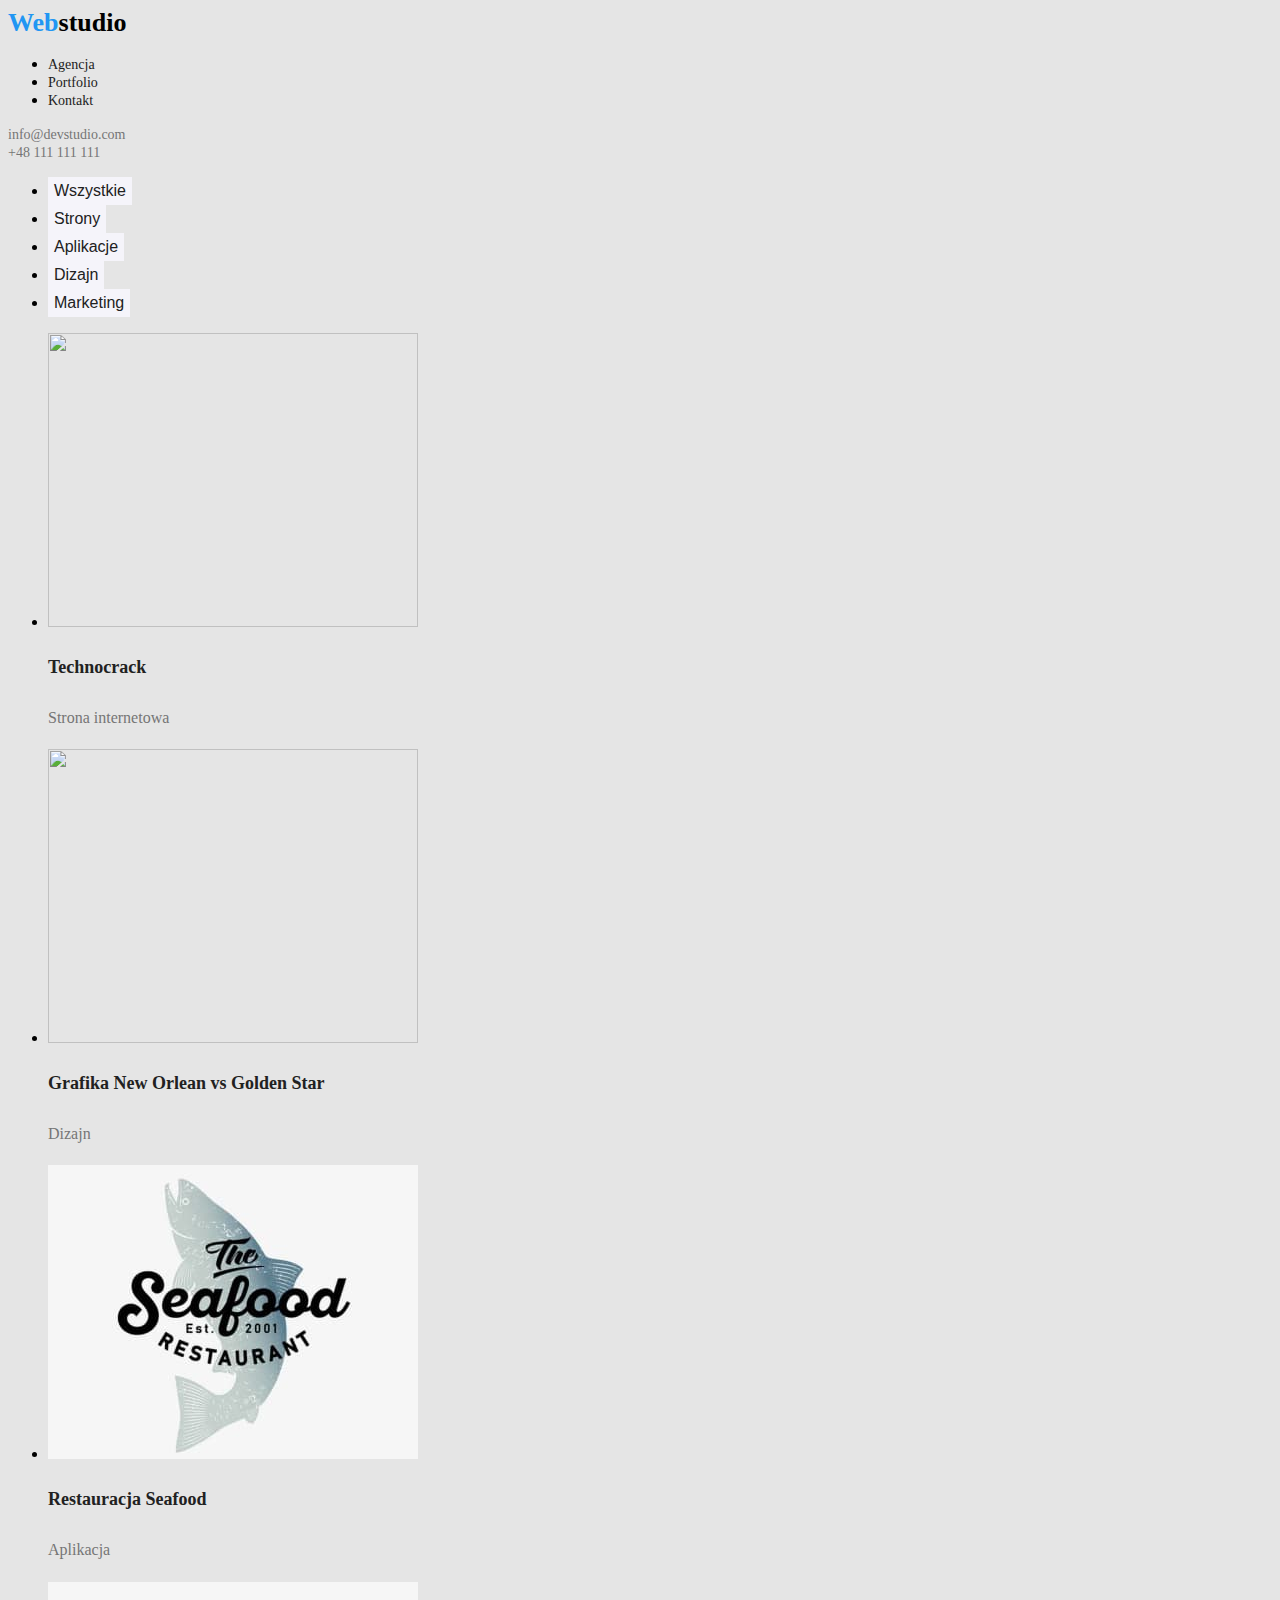
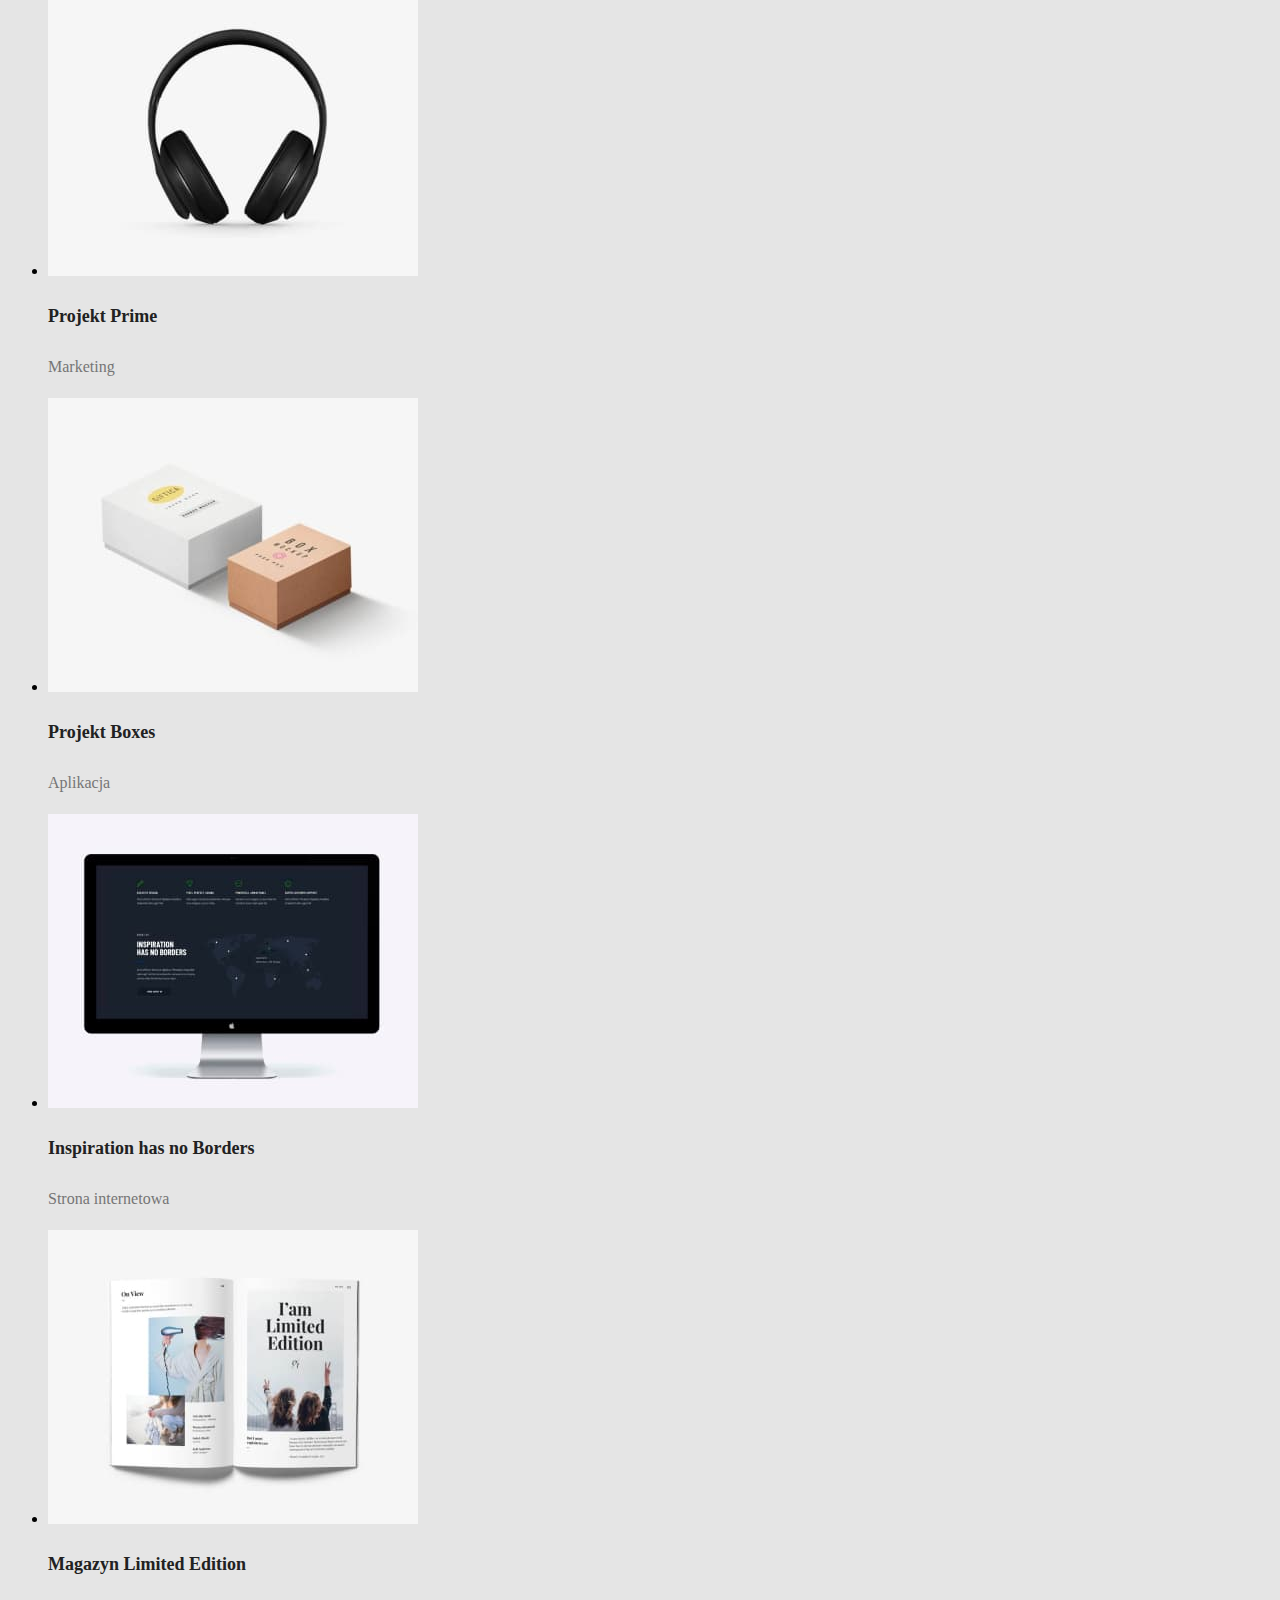
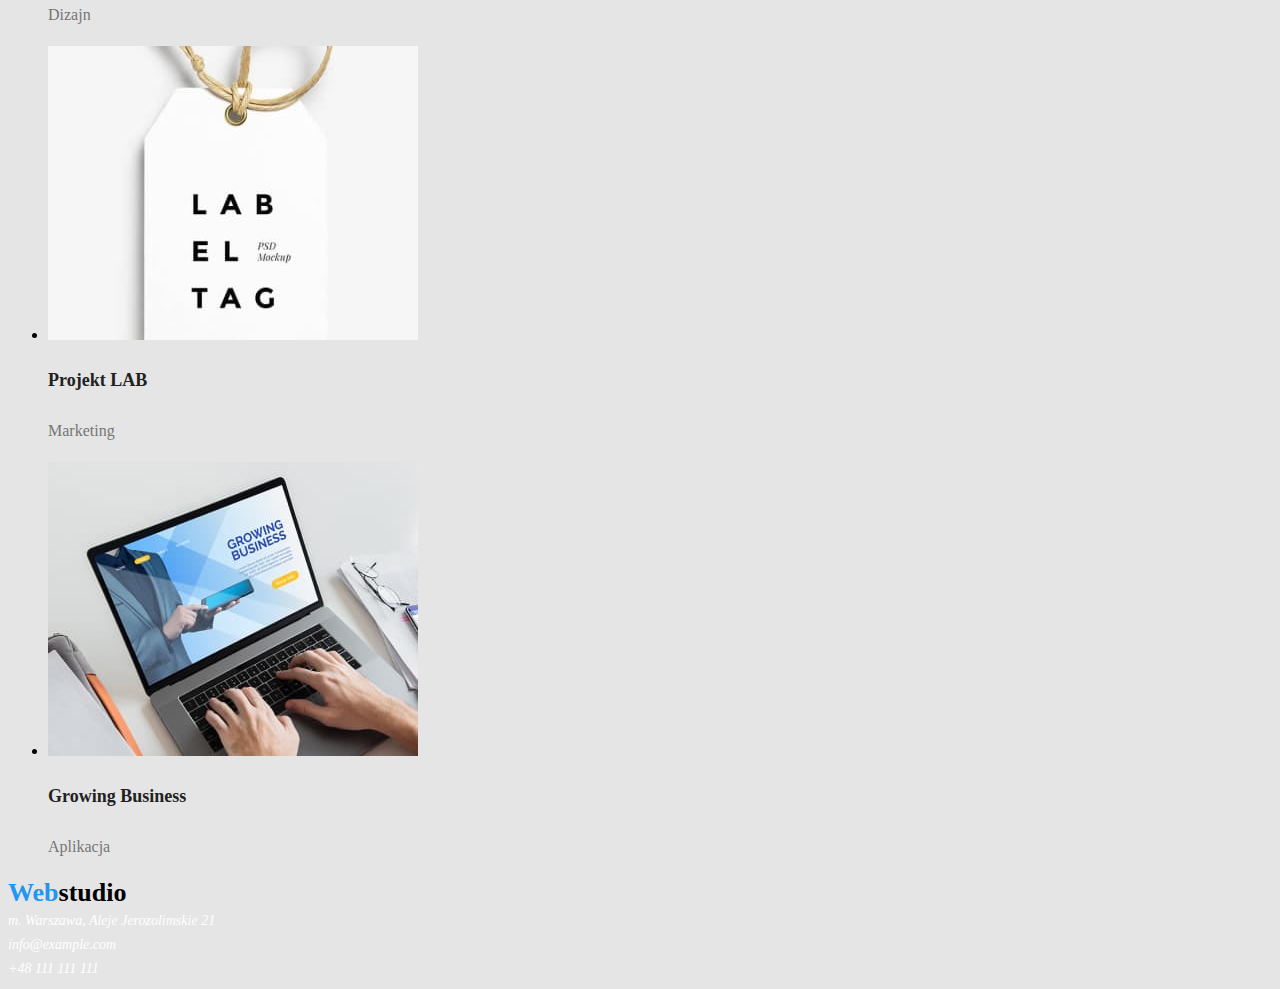
==== commit 79a3465e: "Zmienne css" ====
--- a/portfolio.html
+++ b/portfolio.html
@@ -38,11 +38,13 @@
         </ul>
       </nav>
       <div>
-        <a class="mail link" href="mailto:nfo@devstudio.com">
+        <a class="contacts-header link" href="mailto:nfo@devstudio.com">
           info@devstudio.com</a
         >
         <br />
-        <a class="telephone link" href="tel:+48111111111">+48 111 111 111</a>
+        <a class="contacts-header link" href="tel:+48111111111"
+          >+48 111 111 111</a
+        >
       </div>
     </header>
     <main>
--- a/css/styles.css
+++ b/css/styles.css
@@ -2,18 +2,26 @@
   font-family: "Roboto", "Raleway" sans-serif;
   background-color: #e5e5e5;
 }
+:root {
+  --brand-color: #2196f3;
+  --dark-grey-header: #212121;
+  --light-grey: #757575;
+  --white-color: #ffffff;
+  --black-colour: #000000;
+  --button-background: #f5f4fa;
+}
 .header-primary {
-  color: #000000;
+  color: var(--black-colour);
   font-size: 26px;
   line-height: 1.19;
   font-weight: 700;
   text-decoration: none;
 }
 .highlight {
-  color: #2196f3;
+  color: var(--brand-color);
 }
 .header-secondary {
-  color: #000000;
+  color: var(--dark-grey-header);
   font-size: 14px;
   line-height: 1.14;
   font-weight: 500;
@@ -21,18 +29,11 @@
 }
 
 .link:hover {
-  color: #2196f3;
+  color: var(--brand-color);
 }
 
-.telephone {
-  color: #757575;
-  font-size: 14px;
-  line-height: 1.14;
-  font-weight: 500;
-  text-decoration: none;
-}
-.mail {
-  color: #757575;
+.contacts-header {
+  color: var(--light-grey);
   font-size: 14px;
   line-height: 1.14;
   font-weight: 500;
@@ -40,15 +41,15 @@
 }
 
 .main-header {
-  color: #ffffff;
+  color: var(--white-color);
   font-size: 44px;
   line-height: 1.36;
   font-weight: 900;
 }
 .button-primary {
-  background-color: #2196f3;
-  border-color: #000000;
-  color: #ffffff;
+  background-color: var(--brand-color);
+  border-color: var(--black-colour);
+  color: var(--white-color);
   text-align: center;
   text-decoration: none;
   font-size: 16px;
@@ -56,47 +57,47 @@
   cursor: pointer;
 }
 .button-primary:hover {
-  background-color: #e5e5e5;
-  color: #000000;
+  background-color: var(--button-background);
+  color: var(--black-colour);
 }
 .list-primary {
-  color: #212121;
+  color: var(--dark-grey-header);
   font-size: 14px;
   line-height: 1.14;
   font-weight: 700;
 }
 .text-primary {
-  color: #757575;
+  color: var(--light-grey);
   font-size: 14px;
   line-height: 1.71;
   font-weight: 400;
 }
 .header-third {
-  color: #212121;
+  color: var(--dark-grey-header);
   font-size: 36px;
   line-height: 1.67;
   font-weight: 700;
 }
 .personal-data {
-  color: #212121;
+  color: var(--dark-grey-header);
   font-size: 16px;
   line-height: 1.19;
   font-weight: 500;
 }
 .job-position {
-  color: #757575;
+  color: var(--light-grey);
   font-size: 16px;
   line-height: 1.19;
   font-weight: 400;
 }
 .company-location {
-  color: #ffffff;
+  color: var(--white-color);
   font-size: 14px;
   line-height: 1.71;
   font-weight: 400;
 }
 .contact-links {
-  color: #ffffff;
+  color: var(--white-color);
   font-size: 14px;
   line-height: 1.71;
   font-weight: 400;
@@ -104,27 +105,28 @@
 }
 
 .button-secondary {
-  background-color: #f5f4fa;
+  background-color: var(--button-background);
   border: none;
-  color: #212121;
+  color: var(--dark-grey-header);
   text-align: center;
   text-decoration: none;
   font-size: 16px;
+  line-height: 1.63;
   cursor: pointer;
 }
 .button-secondary:hover {
-  background-color: #2196f3;
-  color: #ffffff;
+  background-color: var(--brand-color);
+  color: var(--white-color);
 }
 .portfolio-header {
-  color: #212121;
+  color: var(--dark-grey-header);
   font-size: 18px;
-  line-height: 171%;
+  line-height: 2;
   font-weight: 700;
 }
 .portfolio-text {
-  color: #757575;
+  color: var(--light-grey);
   font-size: 16px;
-  line-height: 160%;
+  line-height: 1.88;
   font-weight: 400;
 }
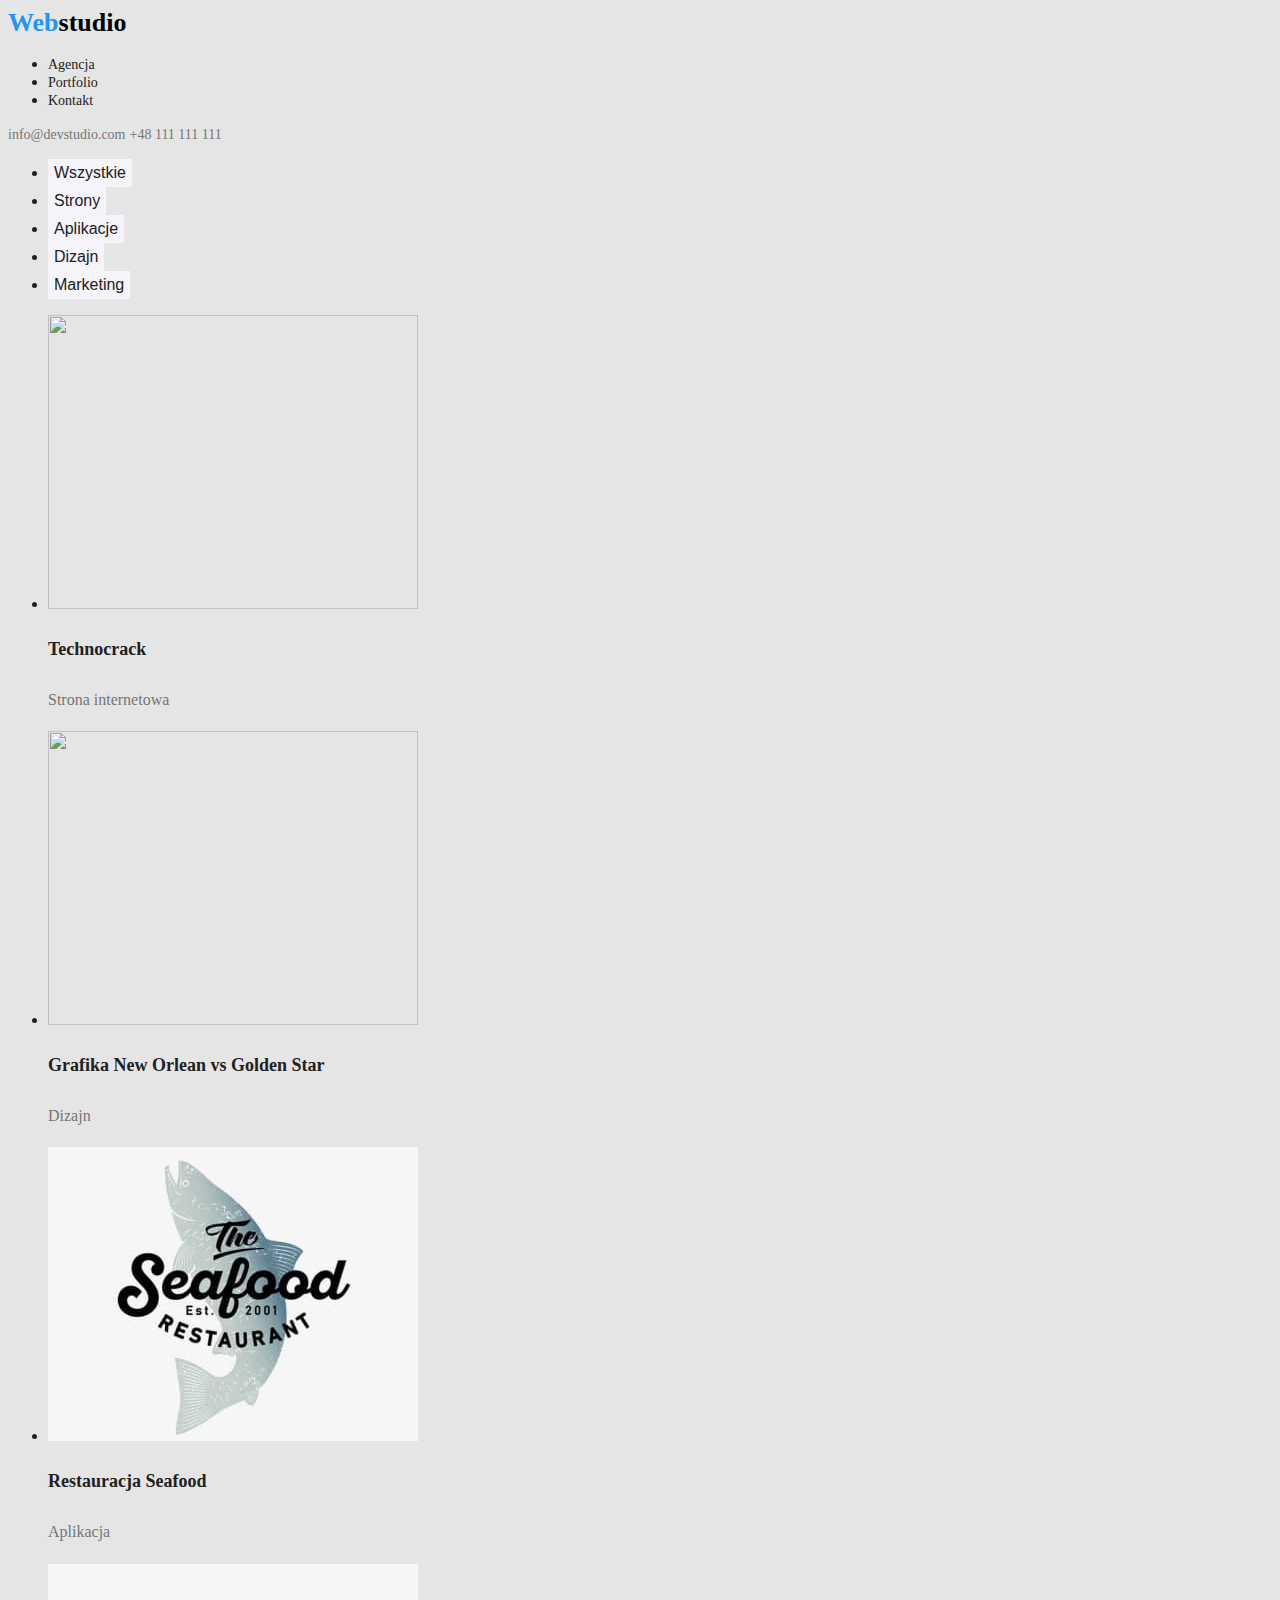
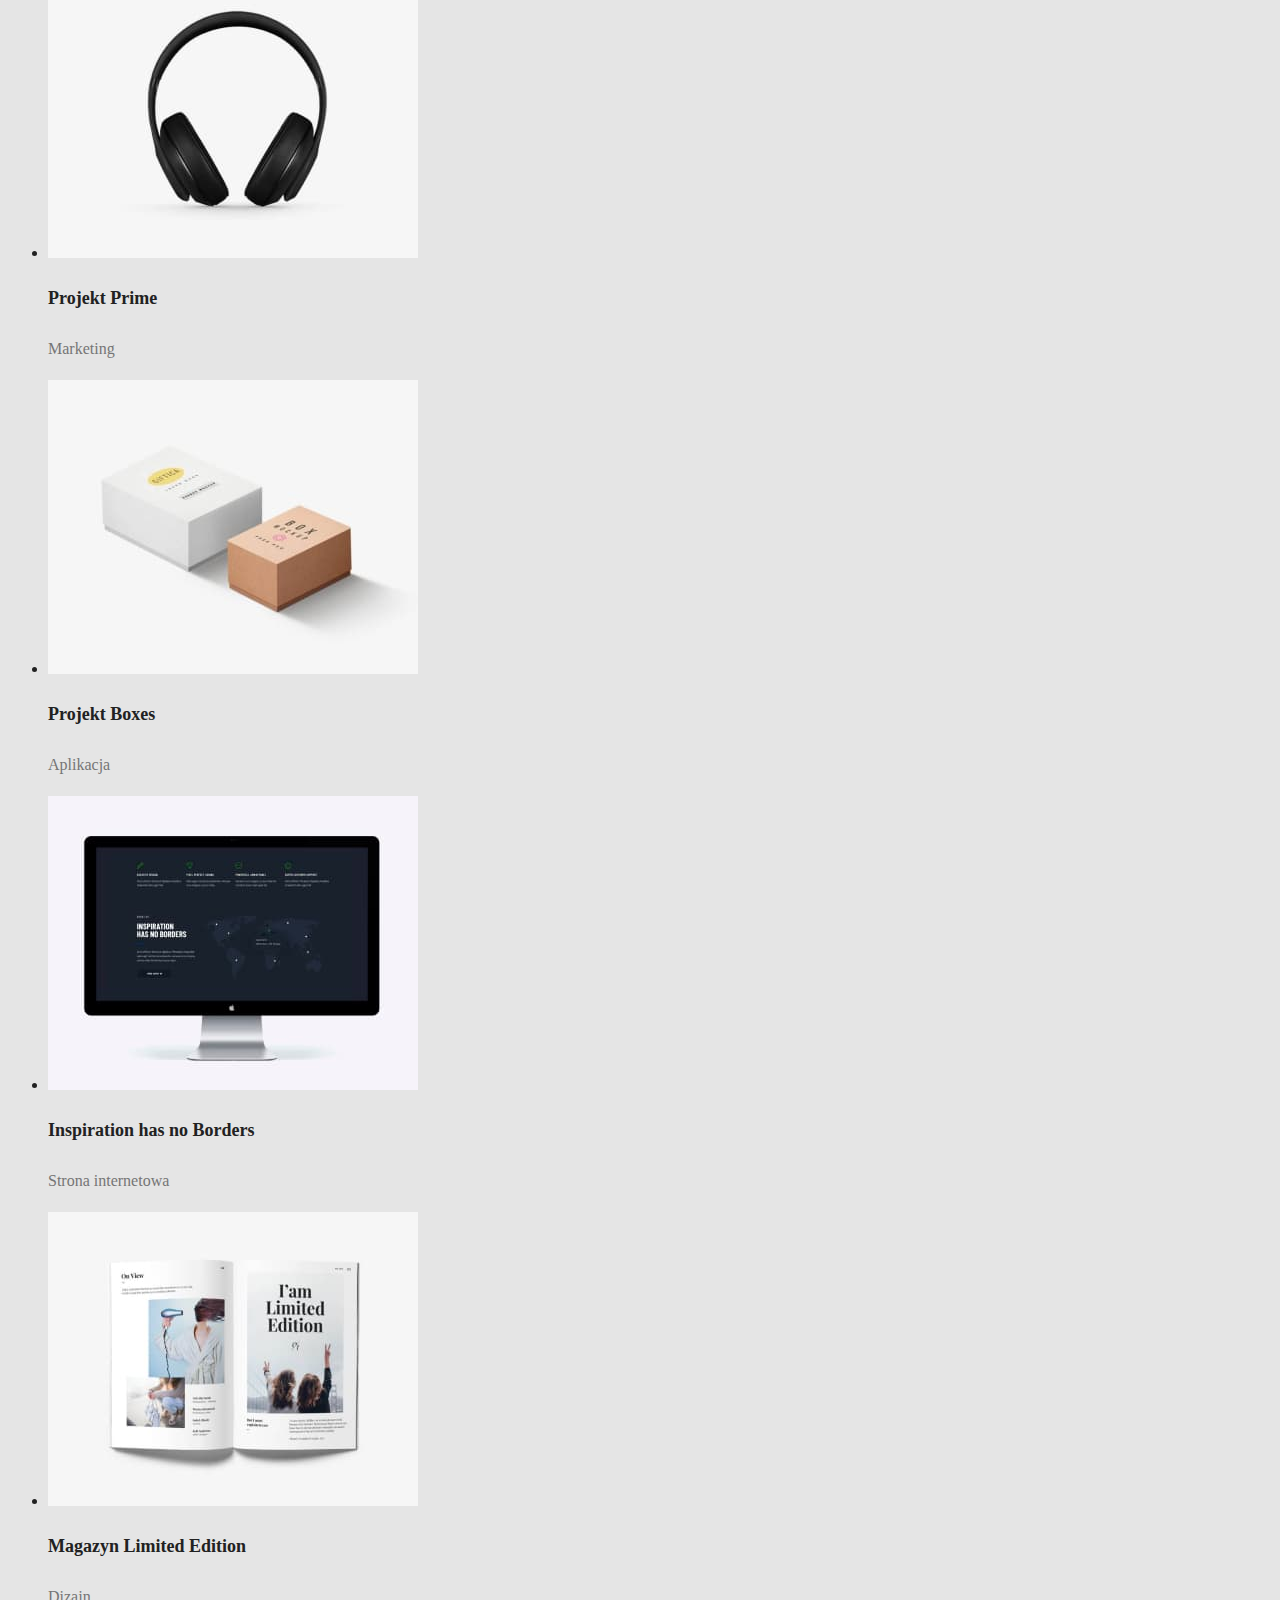
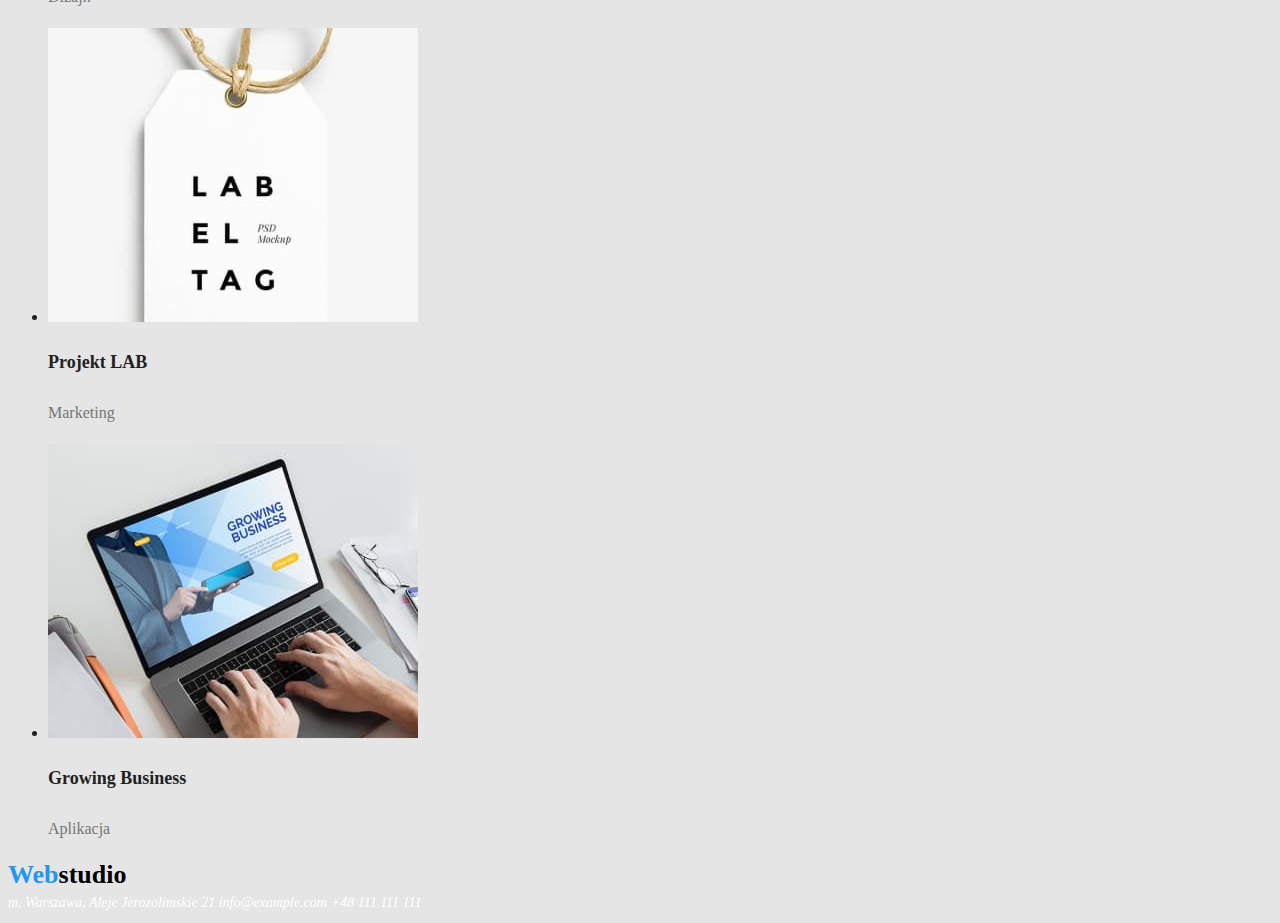
==== commit 108e1f79: "Poprawki" ====
--- a/portfolio.html
+++ b/portfolio.html
@@ -41,7 +41,6 @@
         <a class="contacts-header link" href="mailto:nfo@devstudio.com">
           info@devstudio.com</a
         >
-        <br />
         <a class="contacts-header link" href="tel:+48111111111"
           >+48 111 111 111</a
         >
@@ -136,12 +135,10 @@
       <address>
         <span class="company-location">
           m. Warszawa, Aleje Jerozolimskie 21
-          <br />
         </span>
         <a class="contact-links link" href="mailto:info@example.com"
           >info@example.com</a
         >
-        <br />
         <a class="contact-links link" href="tel:+48111111111"
           >+48 111 111 111</a
         >
--- a/css/styles.css
+++ b/css/styles.css
@@ -1,6 +1,7 @@
 body {
   font-family: "Roboto", "Raleway" sans-serif;
   background-color: #e5e5e5;
+  color: var(--dark-grey-header);
 }
 :root {
   --brand-color: #2196f3;
